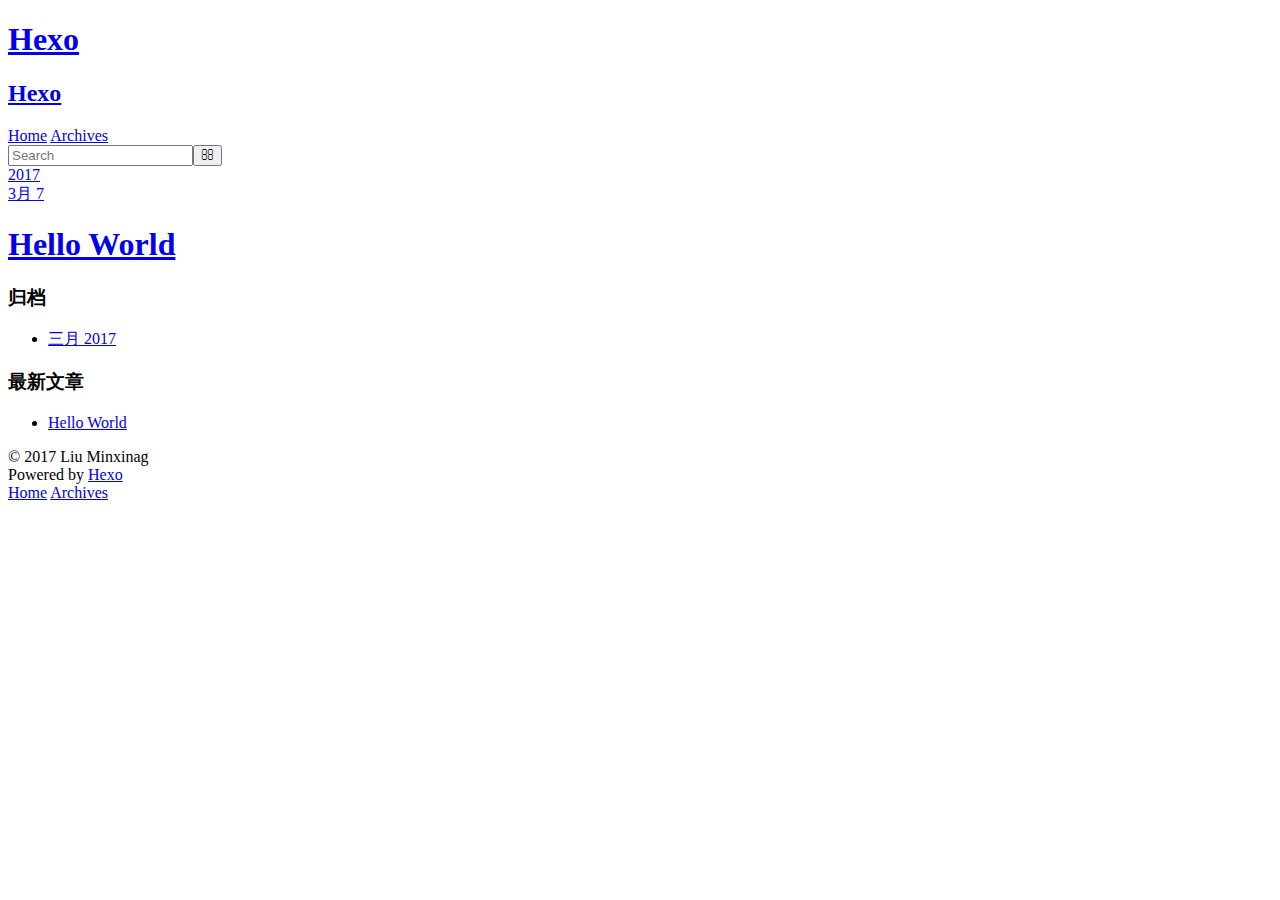
==== archives/index.html @ 0f32686f "Site updated: 2017-03-08 00:08:20" ====
<!DOCTYPE html>
<html>
<head>
  <meta charset="utf-8">
  
  <title>归档 | Hexo</title>
  <meta name="viewport" content="width=device-width, initial-scale=1, maximum-scale=1">
  <meta name="description" content="hello,every body!~">
<meta property="og:type" content="website">
<meta property="og:title" content="Hexo">
<meta property="og:url" content="https://qq56656808.github.io/archives/index.html">
<meta property="og:site_name" content="Hexo">
<meta property="og:description" content="hello,every body!~">
<meta name="twitter:card" content="summary">
<meta name="twitter:title" content="Hexo">
<meta name="twitter:description" content="hello,every body!~">
  
    <link rel="alternate" href="/atom.xml" title="Hexo" type="application/atom+xml">
  
  
    <link rel="icon" href="/favicon.png">
  
  
    <link href="//fonts.googleapis.com/css?family=Source+Code+Pro" rel="stylesheet" type="text/css">
  
  <link rel="stylesheet" href="/qq56956808.github.io/css/style.css">
  

</head>

<body>
  <div id="container">
    <div id="wrap">
      <header id="header">
  <div id="banner"></div>
  <div id="header-outer" class="outer">
    <div id="header-title" class="inner">
      <h1 id="logo-wrap">
        <a href="/qq56956808.github.io/" id="logo">Hexo</a>
      </h1>
      
        <h2 id="subtitle-wrap">
          <a href="/qq56956808.github.io/" id="subtitle">Hexo</a>
        </h2>
      
    </div>
    <div id="header-inner" class="inner">
      <nav id="main-nav">
        <a id="main-nav-toggle" class="nav-icon"></a>
        
          <a class="main-nav-link" href="/qq56956808.github.io/">Home</a>
        
          <a class="main-nav-link" href="/qq56956808.github.io/archives">Archives</a>
        
      </nav>
      <nav id="sub-nav">
        
          <a id="nav-rss-link" class="nav-icon" href="/atom.xml" title="RSS Feed"></a>
        
        <a id="nav-search-btn" class="nav-icon" title="搜索"></a>
      </nav>
      <div id="search-form-wrap">
        <form action="//google.com/search" method="get" accept-charset="UTF-8" class="search-form"><input type="search" name="q" results="0" class="search-form-input" placeholder="Search"><button type="submit" class="search-form-submit">&#xF002;</button><input type="hidden" name="sitesearch" value="https://qq56656808.github.io"></form>
      </div>
    </div>
  </div>
</header>
      <div class="outer">
        <section id="main">
  
  
    
    
      
      
      <section class="archives-wrap">
        <div class="archive-year-wrap">
          <a href="/qq56956808.github.io/archives/2017" class="archive-year">2017</a>
        </div>
        <div class="archives">
    
    <article class="archive-article archive-type-post">
  <div class="archive-article-inner">
    <header class="archive-article-header">
      <a href="/qq56956808.github.io/2017/03/07/hello-world/" class="archive-article-date">
  <time datetime="2017-03-07T15:05:04.180Z" itemprop="datePublished">3月 7</time>
</a>
      
  
    <h1 itemprop="name">
      <a class="archive-article-title" href="/qq56956808.github.io/2017/03/07/hello-world/">Hello World</a>
    </h1>
  

    </header>
  </div>
</article>
  
  
    </div></section>
  

</section>
        
          <aside id="sidebar">
  
    

  
    

  
    
  
    
  <div class="widget-wrap">
    <h3 class="widget-title">归档</h3>
    <div class="widget">
      <ul class="archive-list"><li class="archive-list-item"><a class="archive-list-link" href="/qq56956808.github.io/archives/2017/03/">三月 2017</a></li></ul>
    </div>
  </div>


  
    
  <div class="widget-wrap">
    <h3 class="widget-title">最新文章</h3>
    <div class="widget">
      <ul>
        
          <li>
            <a href="/qq56956808.github.io/2017/03/07/hello-world/">Hello World</a>
          </li>
        
      </ul>
    </div>
  </div>

  
</aside>
        
      </div>
      <footer id="footer">
  
  <div class="outer">
    <div id="footer-info" class="inner">
      &copy; 2017 Liu Minxinag<br>
      Powered by <a href="http://hexo.io/" target="_blank">Hexo</a>
    </div>
  </div>
</footer>
    </div>
    <nav id="mobile-nav">
  
    <a href="/qq56956808.github.io/" class="mobile-nav-link">Home</a>
  
    <a href="/qq56956808.github.io/archives" class="mobile-nav-link">Archives</a>
  
</nav>
    

<script src="//ajax.googleapis.com/ajax/libs/jquery/2.0.3/jquery.min.js"></script>


  <link rel="stylesheet" href="/qq56956808.github.io/fancybox/jquery.fancybox.css">
  <script src="/qq56956808.github.io/fancybox/jquery.fancybox.pack.js"></script>


<script src="/qq56956808.github.io/js/script.js"></script>

  </div>
</body>
</html>
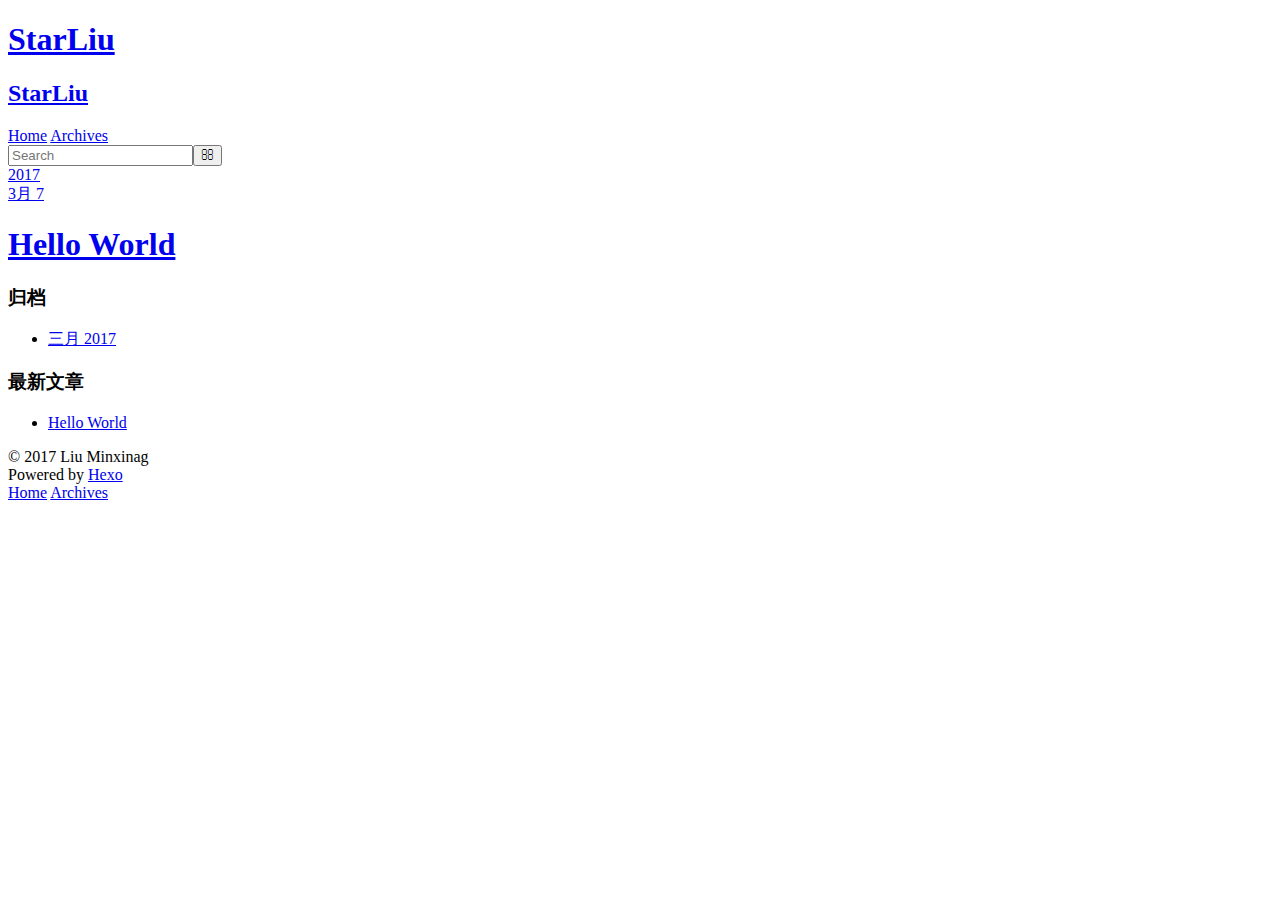
==== commit e7037507: "Site updated: 2017-03-08 00:15:21" ====
--- a/archives/index.html
+++ b/archives/index.html
@@ -3,19 +3,19 @@
 <head>
   <meta charset="utf-8">
   
-  <title>归档 | Hexo</title>
+  <title>归档 | StarLiu</title>
   <meta name="viewport" content="width=device-width, initial-scale=1, maximum-scale=1">
   <meta name="description" content="hello,every body!~">
 <meta property="og:type" content="website">
-<meta property="og:title" content="Hexo">
+<meta property="og:title" content="StarLiu">
 <meta property="og:url" content="https://qq56656808.github.io/archives/index.html">
-<meta property="og:site_name" content="Hexo">
+<meta property="og:site_name" content="StarLiu">
 <meta property="og:description" content="hello,every body!~">
 <meta name="twitter:card" content="summary">
-<meta name="twitter:title" content="Hexo">
+<meta name="twitter:title" content="StarLiu">
 <meta name="twitter:description" content="hello,every body!~">
   
-    <link rel="alternate" href="/atom.xml" title="Hexo" type="application/atom+xml">
+    <link rel="alternate" href="/atom.xml" title="StarLiu" type="application/atom+xml">
   
   
     <link rel="icon" href="/favicon.png">
@@ -36,11 +36,11 @@
   <div id="header-outer" class="outer">
     <div id="header-title" class="inner">
       <h1 id="logo-wrap">
-        <a href="/qq56956808.github.io/" id="logo">Hexo</a>
+        <a href="/qq56956808.github.io/" id="logo">StarLiu</a>
       </h1>
       
         <h2 id="subtitle-wrap">
-          <a href="/qq56956808.github.io/" id="subtitle">Hexo</a>
+          <a href="/qq56956808.github.io/" id="subtitle">StarLiu</a>
         </h2>
       
     </div>
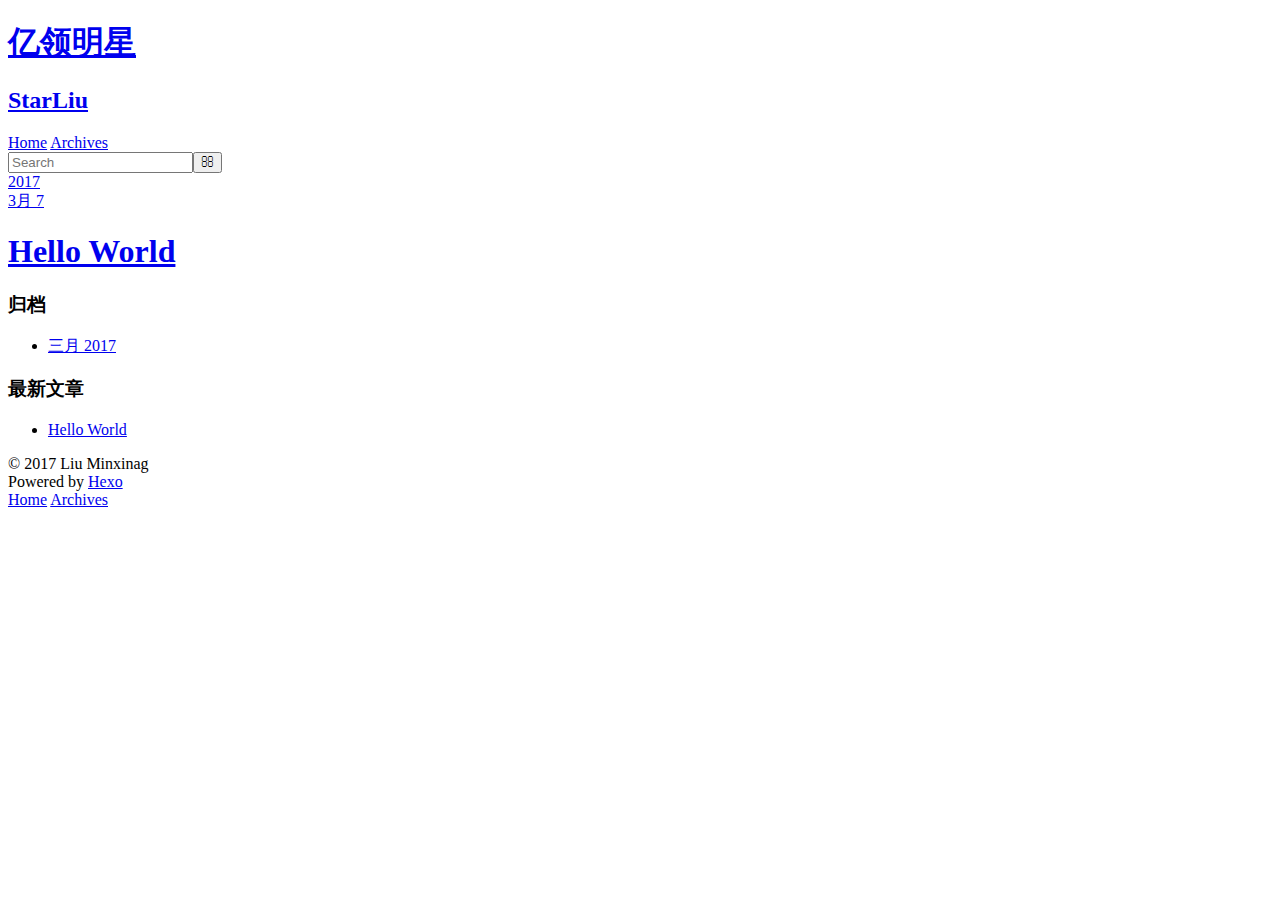
==== commit 8f96c99e: "Site updated: 2017-03-08 14:08:31" ====
--- a/archives/index.html
+++ b/archives/index.html
@@ -3,19 +3,19 @@
 <head>
   <meta charset="utf-8">
   
-  <title>归档 | StarLiu</title>
+  <title>归档 | 亿领明星</title>
   <meta name="viewport" content="width=device-width, initial-scale=1, maximum-scale=1">
   <meta name="description" content="hello,every body!~">
 <meta property="og:type" content="website">
-<meta property="og:title" content="StarLiu">
-<meta property="og:url" content="https://qq56656808.github.io/archives/index.html">
-<meta property="og:site_name" content="StarLiu">
+<meta property="og:title" content="亿领明星">
+<meta property="og:url" content="http://elstarliu.github.io/archives/index.html">
+<meta property="og:site_name" content="亿领明星">
 <meta property="og:description" content="hello,every body!~">
 <meta name="twitter:card" content="summary">
-<meta name="twitter:title" content="StarLiu">
+<meta name="twitter:title" content="亿领明星">
 <meta name="twitter:description" content="hello,every body!~">
   
-    <link rel="alternate" href="/atom.xml" title="StarLiu" type="application/atom+xml">
+    <link rel="alternate" href="/atom.xml" title="亿领明星" type="application/atom+xml">
   
   
     <link rel="icon" href="/favicon.png">
@@ -23,7 +23,7 @@
   
     <link href="//fonts.googleapis.com/css?family=Source+Code+Pro" rel="stylesheet" type="text/css">
   
-  <link rel="stylesheet" href="/qq56956808.github.io/css/style.css">
+  <link rel="stylesheet" href="/css/style.css">
   
 
 </head>
@@ -36,11 +36,11 @@
   <div id="header-outer" class="outer">
     <div id="header-title" class="inner">
       <h1 id="logo-wrap">
-        <a href="/qq56956808.github.io/" id="logo">StarLiu</a>
+        <a href="/" id="logo">亿领明星</a>
       </h1>
       
         <h2 id="subtitle-wrap">
-          <a href="/qq56956808.github.io/" id="subtitle">StarLiu</a>
+          <a href="/" id="subtitle">StarLiu</a>
         </h2>
       
     </div>
@@ -48,9 +48,9 @@
       <nav id="main-nav">
         <a id="main-nav-toggle" class="nav-icon"></a>
         
-          <a class="main-nav-link" href="/qq56956808.github.io/">Home</a>
+          <a class="main-nav-link" href="/">Home</a>
         
-          <a class="main-nav-link" href="/qq56956808.github.io/archives">Archives</a>
+          <a class="main-nav-link" href="/archives">Archives</a>
         
       </nav>
       <nav id="sub-nav">
@@ -60,7 +60,7 @@
         <a id="nav-search-btn" class="nav-icon" title="搜索"></a>
       </nav>
       <div id="search-form-wrap">
-        <form action="//google.com/search" method="get" accept-charset="UTF-8" class="search-form"><input type="search" name="q" results="0" class="search-form-input" placeholder="Search"><button type="submit" class="search-form-submit">&#xF002;</button><input type="hidden" name="sitesearch" value="https://qq56656808.github.io"></form>
+        <form action="//google.com/search" method="get" accept-charset="UTF-8" class="search-form"><input type="search" name="q" results="0" class="search-form-input" placeholder="Search"><button type="submit" class="search-form-submit">&#xF002;</button><input type="hidden" name="sitesearch" value="http://elstarliu.github.io"></form>
       </div>
     </div>
   </div>
@@ -75,20 +75,20 @@
       
       <section class="archives-wrap">
         <div class="archive-year-wrap">
-          <a href="/qq56956808.github.io/archives/2017" class="archive-year">2017</a>
+          <a href="/archives/2017" class="archive-year">2017</a>
         </div>
         <div class="archives">
     
     <article class="archive-article archive-type-post">
   <div class="archive-article-inner">
     <header class="archive-article-header">
-      <a href="/qq56956808.github.io/2017/03/07/hello-world/" class="archive-article-date">
+      <a href="/2017/03/07/hello-world/" class="archive-article-date">
   <time datetime="2017-03-07T15:05:04.180Z" itemprop="datePublished">3月 7</time>
 </a>
       
   
     <h1 itemprop="name">
-      <a class="archive-article-title" href="/qq56956808.github.io/2017/03/07/hello-world/">Hello World</a>
+      <a class="archive-article-title" href="/2017/03/07/hello-world/">Hello World</a>
     </h1>
   
 
@@ -116,7 +116,7 @@
   <div class="widget-wrap">
     <h3 class="widget-title">归档</h3>
     <div class="widget">
-      <ul class="archive-list"><li class="archive-list-item"><a class="archive-list-link" href="/qq56956808.github.io/archives/2017/03/">三月 2017</a></li></ul>
+      <ul class="archive-list"><li class="archive-list-item"><a class="archive-list-link" href="/archives/2017/03/">三月 2017</a></li></ul>
     </div>
   </div>
 
@@ -129,7 +129,7 @@
       <ul>
         
           <li>
-            <a href="/qq56956808.github.io/2017/03/07/hello-world/">Hello World</a>
+            <a href="/2017/03/07/hello-world/">Hello World</a>
           </li>
         
       </ul>
@@ -152,9 +152,9 @@
     </div>
     <nav id="mobile-nav">
   
-    <a href="/qq56956808.github.io/" class="mobile-nav-link">Home</a>
+    <a href="/" class="mobile-nav-link">Home</a>
   
-    <a href="/qq56956808.github.io/archives" class="mobile-nav-link">Archives</a>
+    <a href="/archives" class="mobile-nav-link">Archives</a>
   
 </nav>
     
@@ -162,11 +162,11 @@
 <script src="//ajax.googleapis.com/ajax/libs/jquery/2.0.3/jquery.min.js"></script>
 
 
-  <link rel="stylesheet" href="/qq56956808.github.io/fancybox/jquery.fancybox.css">
-  <script src="/qq56956808.github.io/fancybox/jquery.fancybox.pack.js"></script>
+  <link rel="stylesheet" href="/fancybox/jquery.fancybox.css">
+  <script src="/fancybox/jquery.fancybox.pack.js"></script>
 
 
-<script src="/qq56956808.github.io/js/script.js"></script>
+<script src="/js/script.js"></script>
 
   </div>
 </body>
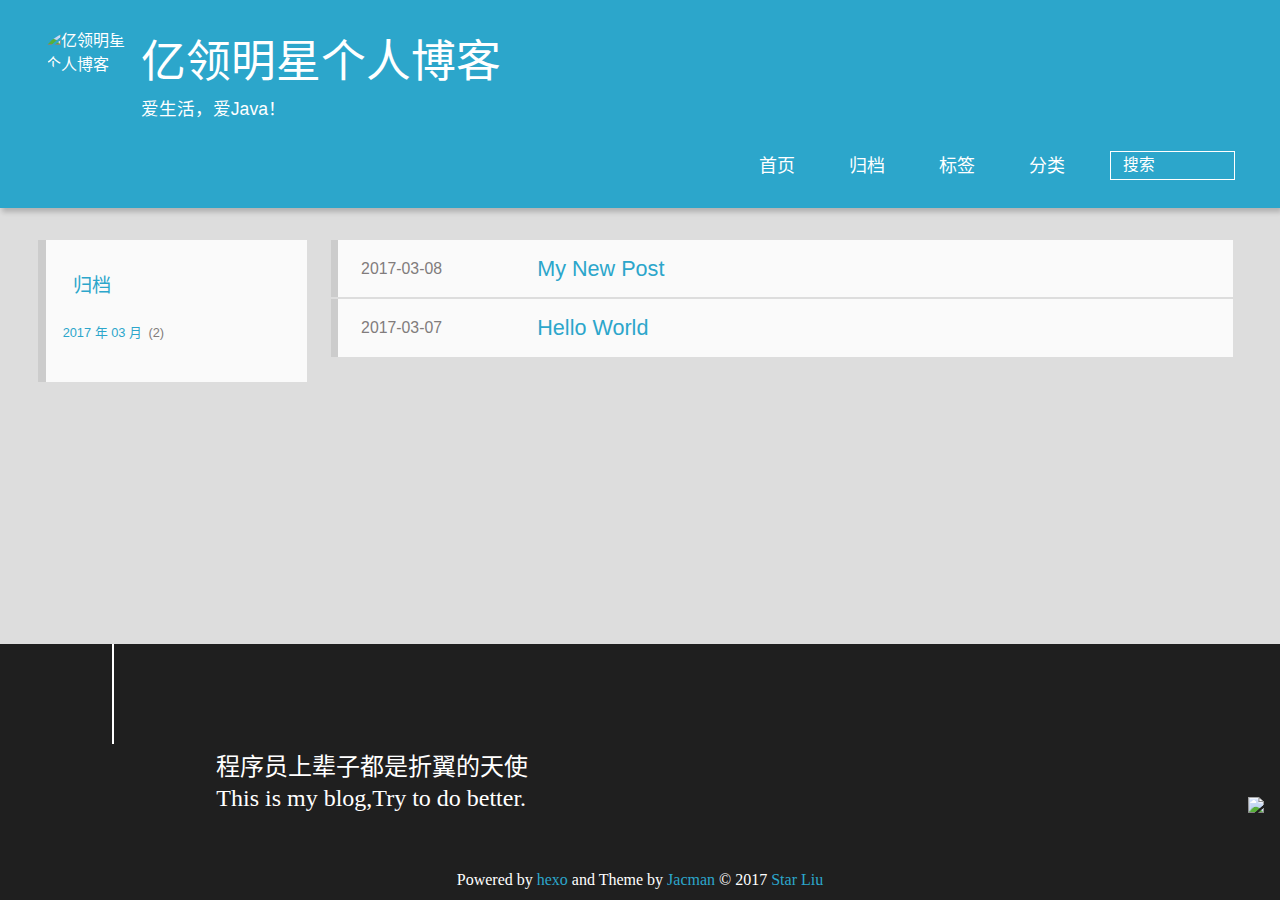
==== commit 34840dd6: "Site updated: 2017-03-09 22:18:21" ====
--- a/archives/index.html
+++ b/archives/index.html
@@ -1,173 +1,281 @@
-<!DOCTYPE html>
-<html>
+
+  <!DOCTYPE HTML>
+<html lang="zh-CN">
 <head>
-  <meta charset="utf-8">
-  
-  <title>归档 | 亿领明星</title>
-  <meta name="viewport" content="width=device-width, initial-scale=1, maximum-scale=1">
-  <meta name="description" content="hello,every body!~">
+  <meta charset="UTF-8">
+  
+    <title>归档 | 亿领明星个人博客</title>
+    <meta name="viewport" content="width=device-width, initial-scale=1,user-scalable=no">
+    
+    <meta name="author" content="Star Liu">
+    
+
+    
+    <meta name="description" content="hello,every body!~">
 <meta property="og:type" content="website">
-<meta property="og:title" content="亿领明星">
-<meta property="og:url" content="http://elstarliu.github.io/archives/index.html">
-<meta property="og:site_name" content="亿领明星">
+<meta property="og:title" content="亿领明星个人博客">
+<meta property="og:url" content="http://stargg.github.io/archives/index.html">
+<meta property="og:site_name" content="亿领明星个人博客">
 <meta property="og:description" content="hello,every body!~">
 <meta name="twitter:card" content="summary">
-<meta name="twitter:title" content="亿领明星">
+<meta name="twitter:title" content="亿领明星个人博客">
 <meta name="twitter:description" content="hello,every body!~">
-  
-    <link rel="alternate" href="/atom.xml" title="亿领明星" type="application/atom+xml">
-  
-  
-    <link rel="icon" href="/favicon.png">
-  
-  
-    <link href="//fonts.googleapis.com/css?family=Source+Code+Pro" rel="stylesheet" type="text/css">
-  
-  <link rel="stylesheet" href="/css/style.css">
-  
-
+
+    
+    <link rel="alternative" href="/atom.xml" title="亿领明星个人博客" type="application/atom+xml">
+    
+    
+    <link rel="icon" href="/img/favicon.ico">
+    
+    
+    <link rel="apple-touch-icon" href="/img/jacman.jpg">
+    <link rel="apple-touch-icon-precomposed" href="/img/jacman.jpg">
+    
+    <link rel="stylesheet" href="/css/style.css">
 </head>
 
-<body>
-  <div id="container">
-    <div id="wrap">
-      <header id="header">
-  <div id="banner"></div>
-  <div id="header-outer" class="outer">
-    <div id="header-title" class="inner">
-      <h1 id="logo-wrap">
-        <a href="/" id="logo">亿领明星</a>
-      </h1>
-      
-        <h2 id="subtitle-wrap">
-          <a href="/" id="subtitle">StarLiu</a>
-        </h2>
-      
-    </div>
-    <div id="header-inner" class="inner">
-      <nav id="main-nav">
-        <a id="main-nav-toggle" class="nav-icon"></a>
+    <body>
+      <header>
         
-          <a class="main-nav-link" href="/">Home</a>
+<div>
+		
+			<div id="imglogo">
+				<a href="/"><img src="/img/山治.jpg" alt="亿领明星个人博客" title="亿领明星个人博客"/></a>
+			</div>
+			
+			<div id="textlogo">
+				<h1 class="site-name"><a href="/" title="亿领明星个人博客">亿领明星个人博客</a></h1>
+				<h2 class="blog-motto">爱生活，爱Java！</h2>
+			</div>
+			<div class="navbar"><a class="navbutton navmobile" href="#" title="菜单">
+			</a></div>
+			<nav class="animated">
+				<ul>
+					<ul>
+					 
+						<li><a href="/">首页</a></li>
+					
+						<li><a href="/archives">归档</a></li>
+					
+						<li><a href="/tags">标签</a></li>
+					
+						<li><a href="/categories">分类</a></li>
+					
+					<li>
+ 					
+					<form class="search" action="//google.com/search" method="get" accept-charset="utf-8">
+						<label>Search</label>
+						<input type="search" id="search" name="q" autocomplete="off" maxlength="20" placeholder="搜索" />
+						<input type="hidden" name="q" value="site:stargg.github.io">
+					</form>
+					
+					</li>
+				</ul>
+			</nav>			
+</div>
+      </header>
+      <div id="container">
         
-          <a class="main-nav-link" href="/archives">Archives</a>
+
+<div class="archive-title" >
+  <h2 class="archive-icon">归档</h2>
+  
+  <div class="archiveslist archive-float clearfix">
+   <ul class="archive-list"><li class="archive-list-item"><a class="archive-list-link" href="/archives/2017/03/">2017 年 03 月</a><span class="archive-list-count">2</span></li></ul>
+ </div>
+  
+</div>
+<div id="main" class="archive-part clearfix">
+  <div id="archive-page">
+
+  <section class="post" itemscope itemprop="blogPost">
+  
+    <a href="/2017/03/08/My-New-Post/" title="My New Post" itemprop="url">
+  
+
+    <time datetime="2017-03-08T14:34:25.000Z" itemprop="datePublished">2017-03-08</time>
+
+
+    <h1 itemprop="name">My New Post</h1>
+
+  </a>
+</section>
+
+  <section class="post" itemscope itemprop="blogPost">
+  
+    <a href="/2017/03/07/hello-world/" title="Hello World" itemprop="url">
+  
+
+    <time datetime="2017-03-07T15:05:04.180Z" itemprop="datePublished">2017-03-07</time>
+
+
+    <h1 itemprop="name">Hello World</h1>
+
+  </a>
+</section>
+
+
+  </div>
+</div>
+
+      </div>
+      <footer><div id="footer" >
+	
+	<div class="line">
+		<span></span>
+		<div class="author"></div>
+	</div>
+	
+	
+	<section class="info">
+		<p> 程序员上辈子都是折翼的天使 <br/>
+			This is my blog,Try to do better.</p>
+	</section>
+	 
+	<div class="social-font" class="clearfix">
+		
+		
+		<a href="https://github.com/elstarliu" target="_blank" class="icon-github" title="github"></a>
+		
+		
+		
+		
+		
+		
+		
+		
+		
+	</div>
+			
+		
+
+		<p class="copyright">
+		Powered by <a href="http://hexo.io" target="_blank" title="hexo">hexo</a> and Theme by <a href="https://github.com/wuchong/jacman" target="_blank" title="Jacman">Jacman</a> © 2017 
+		
+		<a href="/about" target="_blank" title="Star Liu">Star Liu</a>
+		
+		
+		</p>
+</div>
+</footer>
+      <script src="/js/jquery-2.0.3.min.js"></script>
+<script src="/js/jquery.imagesloaded.min.js"></script>
+<script src="/js/gallery.js"></script>
+<script src="/js/jquery.qrcode-0.12.0.min.js"></script>
+
+<script type="text/javascript">
+$(document).ready(function(){ 
+  $('.navbar').click(function(){
+    $('header nav').toggleClass('shownav');
+  });
+  var myWidth = 0;
+  function getSize(){
+    if( typeof( window.innerWidth ) == 'number' ) {
+      myWidth = window.innerWidth;
+    } else if( document.documentElement && document.documentElement.clientWidth) {
+      myWidth = document.documentElement.clientWidth;
+    };
+  };
+  var m = $('#main'),
+      a = $('#asidepart'),
+      c = $('.closeaside'),
+      o = $('.openaside');
+  c.click(function(){
+    a.addClass('fadeOut').css('display', 'none');
+    o.css('display', 'block').addClass('fadeIn');
+    m.addClass('moveMain');
+  });
+  o.click(function(){
+    o.css('display', 'none').removeClass('beforeFadeIn');
+    a.css('display', 'block').removeClass('fadeOut').addClass('fadeIn');      
+    m.removeClass('moveMain');
+  });
+  $(window).scroll(function(){
+    o.css("top",Math.max(80,260-$(this).scrollTop()));
+  });
+  
+  $(window).resize(function(){
+    getSize(); 
+    if (myWidth >= 1024) {
+      $('header nav').removeClass('shownav');
+    }else{
+      m.removeClass('moveMain');
+      a.css('display', 'block').removeClass('fadeOut');
+      o.css('display', 'none');
         
-      </nav>
-      <nav id="sub-nav">
-        
-          <a id="nav-rss-link" class="nav-icon" href="/atom.xml" title="RSS Feed"></a>
-        
-        <a id="nav-search-btn" class="nav-icon" title="搜索"></a>
-      </nav>
-      <div id="search-form-wrap">
-        <form action="//google.com/search" method="get" accept-charset="UTF-8" class="search-form"><input type="search" name="q" results="0" class="search-form-input" placeholder="Search"><button type="submit" class="search-form-submit">&#xF002;</button><input type="hidden" name="sitesearch" value="http://elstarliu.github.io"></form>
-      </div>
-    </div>
-  </div>
-</header>
-      <div class="outer">
-        <section id="main">
-  
-  
-    
-    
-      
-      
-      <section class="archives-wrap">
-        <div class="archive-year-wrap">
-          <a href="/archives/2017" class="archive-year">2017</a>
-        </div>
-        <div class="archives">
-    
-    <article class="archive-article archive-type-post">
-  <div class="archive-article-inner">
-    <header class="archive-article-header">
-      <a href="/2017/03/07/hello-world/" class="archive-article-date">
-  <time datetime="2017-03-07T15:05:04.180Z" itemprop="datePublished">3月 7</time>
-</a>
-      
-  
-    <h1 itemprop="name">
-      <a class="archive-article-title" href="/2017/03/07/hello-world/">Hello World</a>
-    </h1>
-  
-
-    </header>
-  </div>
-</article>
-  
-  
-    </div></section>
-  
-
-</section>
-        
-          <aside id="sidebar">
-  
-    
-
-  
-    
-
-  
-    
-  
-    
-  <div class="widget-wrap">
-    <h3 class="widget-title">归档</h3>
-    <div class="widget">
-      <ul class="archive-list"><li class="archive-list-item"><a class="archive-list-link" href="/archives/2017/03/">三月 2017</a></li></ul>
-    </div>
-  </div>
-
-
-  
-    
-  <div class="widget-wrap">
-    <h3 class="widget-title">最新文章</h3>
-    <div class="widget">
-      <ul>
-        
-          <li>
-            <a href="/2017/03/07/hello-world/">Hello World</a>
-          </li>
-        
-      </ul>
-    </div>
-  </div>
-
-  
-</aside>
-        
-      </div>
-      <footer id="footer">
-  
-  <div class="outer">
-    <div id="footer-info" class="inner">
-      &copy; 2017 Liu Minxinag<br>
-      Powered by <a href="http://hexo.io/" target="_blank">Hexo</a>
-    </div>
-  </div>
-</footer>
-    </div>
-    <nav id="mobile-nav">
-  
-    <a href="/" class="mobile-nav-link">Home</a>
-  
-    <a href="/archives" class="mobile-nav-link">Archives</a>
-  
-</nav>
-    
-
-<script src="//ajax.googleapis.com/ajax/libs/jquery/2.0.3/jquery.min.js"></script>
-
-
-  <link rel="stylesheet" href="/fancybox/jquery.fancybox.css">
-  <script src="/fancybox/jquery.fancybox.pack.js"></script>
-
-
-<script src="/js/script.js"></script>
-
-  </div>
-</body>
-</html>+    }
+  });
+});
+</script>
+
+
+
+
+
+
+
+
+
+
+<link rel="stylesheet" href="/fancybox/jquery.fancybox.css" media="screen" type="text/css">
+<script src="/fancybox/jquery.fancybox.pack.js"></script>
+<script type="text/javascript">
+$(document).ready(function(){ 
+  $('.article-content').each(function(i){
+    $(this).find('img').each(function(){
+      if ($(this).parent().hasClass('fancybox')) return;
+      var alt = this.alt;
+      if (alt) $(this).after('<span class="caption">' + alt + '</span>');
+      $(this).wrap('<a href="' + this.src + '" title="' + alt + '" class="fancybox"></a>');
+    });
+    $(this).find('.fancybox').each(function(){
+      $(this).attr('rel', 'article' + i);
+    });
+  });
+  if($.fancybox){
+    $('.fancybox').fancybox();
+  }
+}); 
+</script>
+
+
+
+<!-- Analytics Begin -->
+
+
+
+<script>
+var _hmt = _hmt || [];
+(function() {
+  var hm = document.createElement("script");
+  hm.src = "//hm.baidu.com/hm.js?e6d1f421bbc9962127a50488f9ed37d1";
+  var s = document.getElementsByTagName("script")[0]; 
+  s.parentNode.insertBefore(hm, s);
+})();
+</script>
+
+
+
+<!-- Analytics End -->
+
+<!-- Totop Begin -->
+
+	<div id="totop">
+	<a title="返回顶部"><img src="/img/scrollup.png"/></a>
+	</div>
+	<script src="/js/totop.js"></script>
+
+<!-- Totop End -->
+
+<!-- MathJax Begin -->
+<!-- mathjax config similar to math.stackexchange -->
+
+
+<!-- MathJax End -->
+
+<!-- Tiny_search Begin -->
+
+<!-- Tiny_search End -->
+
+    </body>
+   </html>
--- a/css/style.css
+++ b/css/style.css
@@ -0,0 +1,2374 @@
+html,
+body,
+div,
+span,
+applet,
+object,
+iframe,
+h1,
+h2,
+h3,
+h4,
+h5,
+h6,
+p,
+blockquote,
+pre,
+a,
+abbr,
+acronym,
+address,
+big,
+cite,
+code,
+del,
+dfn,
+em,
+img,
+ins,
+kbd,
+q,
+s,
+samp,
+small,
+strike,
+strong,
+sub,
+sup,
+tt,
+var,
+dl,
+dt,
+dd,
+ol,
+ul,
+li,
+fieldset,
+form,
+label,
+legend,
+table,
+caption,
+tbody,
+tfoot,
+thead,
+tr,
+th,
+td {
+  margin: 0;
+  padding: 0;
+  border: 0;
+  outline: 0;
+  font-weight: inherit;
+  font-style: inherit;
+  font-family: inherit;
+  font-size: 100%;
+  vertical-align: baseline;
+}
+body {
+  line-height: 1;
+  color: #000;
+  background: #fff;
+}
+ol,
+ul {
+  list-style: none;
+}
+table {
+  border-collapse: separate;
+  border-spacing: 0;
+  vertical-align: middle;
+}
+caption,
+th,
+td {
+  text-align: left;
+  font-weight: normal;
+  vertical-align: middle;
+}
+a img {
+  border: none;
+}
+/* custom Font*/
+@font-face {
+  font-family: "covered_by_your_graceregular";
+  font-weight: normal;
+  font-style: normal;
+  src: url("../font/coveredbyyourgrace-webfont.eot");
+  src: url("../font/coveredbyyourgrace-webfont.eot?#iefix") format('embedded-opentype'), url("../font/coveredbyyourgrace-webfont.svg#covered_by_your_graceregular") format('svg'), url("../font/coveredbyyourgrace-webfont.woff") format('woff'), url("../font/coveredbyyourgrace-webfont.ttf") format('truetype');
+}
+/* icon Font */
+@font-face {
+  font-family: "FontAwesome";
+  font-style: normal;
+  font-weight: normal;
+  src: url("../font/fontawesome-webfont.eot?v=#4.0.3");
+  src: url("../font/fontawesome-webfont.eot?#iefix&v=#4.0.3") format("embedded-opentype"), url("../font/fontawesome-webfont.woff?v=#4.0.3") format("woff"), url("../font/fontawesome-webfont.ttf?v=#4.0.3") format("truetype"), url("../font/fontawesome-webfont.svg#fontawesomeregular?v=#4.0.3") format("svg");
+}
+@font-face {
+  font-family: "fontdiao";
+  font-weight: normal;
+  font-style: normal;
+  src: url("../font/fontdiao.eot");
+  src: url("../font/fontdiao.eot?#iefix") format('embedded-opentype'), url("../font/fontdiao.svg#fontdiao") format('svg'), url("../font/fontdiao.woff") format('woff'), url("../font/fontdiao.ttf") format('truetype');
+}
+/* Public style */
+* {
+  -webkit-margin-before: 0;
+  -webkit-margin-after: 0;
+}
+body {
+  background: #ddd;
+  background-image: url("/img/bg.jpg");
+  font-family: "Helvetica Neue", "Helvetica", "Microsoft YaHei", "WenQuanYi Micro Hei", Arial, sans-serif;
+  font-size: 100%;
+  color: #817c7c;
+  line-height: 1.5;
+  min-height: 100vh;
+  display: -webkit-flex;
+  display: -webkit-box;
+  display: -moz-box;
+  display: -webkit-flex;
+  display: -ms-flexbox;
+  display: box;
+  display: flex;
+  -webkit-flex-direction: column;
+  -webkit-box-orient: vertical;
+  -moz-box-orient: vertical;
+  -o-box-orient: vertical;
+  -webkit-flex-direction: column;
+  -ms-flex-direction: column;
+  flex-direction: column;
+}
+iframe {
+  margin-top: 10px;
+}
+small {
+  font-size: 80%;
+}
+sub,
+sup {
+  font-size: 75%;
+  line-height: 0;
+  position: relative;
+  vertical-align: baseline;
+}
+sup {
+  top: -0.5em;
+  padding-left: 0.3em;
+}
+sub {
+  bottom: -0.25em;
+}
+a {
+  text-decoration: none;
+  color: #817c7c;
+}
+a:hover,
+a:focus {
+  outline: 0;
+  text-decoration: none;
+  -webkit-transition: color 0.25s, background 0.5s;
+  -moz-transition: color 0.25s, background 0.5s;
+  -o-transition: color 0.25s, background 0.5s;
+  -ms-transition: color 0.25s, background 0.5s;
+  transition: color 0.25s, background 0.5s;
+}
+a:hover:before {
+  -webkit-transition: color 0.25s, background 0.5s;
+  -moz-transition: color 0.25s, background 0.5s;
+  -o-transition: color 0.25s, background 0.5s;
+  -ms-transition: color 0.25s, background 0.5s;
+  transition: color 0.25s, background 0.5s;
+}
+input:focus {
+  outline: none;
+}
+input,
+button {
+  margin: 0;
+  padding: 0;
+}
+input::-moz-focus-inner,
+button::-moz-focus-inner {
+  border: 0;
+  padding: 0;
+}
+h1 {
+  font-size: 1.5em;
+}
+.fa {
+  display: inline-block;
+  font-family: FontAwesome;
+  font-style: normal;
+  font-weight: normal;
+  line-height: 1;
+  -webkit-font-smoothing: antialiased;
+  -moz-osx-font-smoothing: grayscale;
+}
+.clearfix {
+  zoom: 1;
+}
+.clearfix:before,
+.clearfix:after {
+  content: "";
+  display: table;
+}
+.clearfix:after {
+  clear: both;
+}
+::-webkit-input-placeholder {
+  color: #fff;
+  padding: 2px 0 0 4px;
+}
+::-moz-placeholder {
+  color: #fff;
+  padding: 2px 0 0 4px;
+}
+:-ms-input-placeholder {
+  color: #fff;
+  padding: 2px 0 0 4px;
+}
+::-webkit-input-placeholder::before {
+  font-family: "FontAwesome";
+  -webkit-font-smoothing: antialiased;
+  -moz-osx-font-smoothing: grayscale;
+  content: "\f002";
+  padding-right: 4px;
+}
+::-moz-placeholder:before {
+  font-family: "FontAwesome";
+  -webkit-font-smoothing: antialiased;
+  -moz-osx-font-smoothing: grayscale;
+  content: "\f002";
+  padding-right: 4px;
+}
+:-ms-input-placeholder::before {
+  font-family: "FontAwesome";
+  -webkit-font-smoothing: antialiased;
+  -moz-osx-font-smoothing: grayscale;
+  content: "\f002";
+  padding-right: 4px;
+}
+input[type="search"]::-webkit-search-cancel-button,
+input[type="search"]::-webkit-search-decoration {
+  -webkit-appearance: none;
+}
+::-webkit-search-cancel-button:after {
+  font-family: "FontAwesome";
+  -webkit-font-smoothing: antialiased;
+  -moz-osx-font-smoothing: grayscale;
+  content: '\f00d';
+  color: #fff;
+  padding-right: 4px;
+}
+/* css3 animate */
+.animated {
+  -webkit-animation-fill-mode: both;
+  -moz-animation-fill-mode: both;
+  -o-animation-fill-mode: both;
+  -ms-animation-fill-mode: both;
+  animation-fill-mode: both;
+  -webkit-animation-duration: 1s;
+  -moz-animation-duration: 1s;
+  -o-animation-duration: 1s;
+  -ms-animation-duration: 1s;
+  animation-duration: 1s;
+}
+@-webkit-keyframes fadeIn {
+  0% {
+    opacity: 0;
+    -ms-filter: "progid:DXImageTransform.Microsoft.Alpha(Opacity=0)";
+    filter: alpha(opacity=0);
+  }
+  100% {
+    opacity: 1;
+    -ms-filter: none;
+    filter: none;
+  }
+}
+.fadeIn {
+  -webkit-animation-name: fadeIn;
+  -moz-animation-name: fadeIn;
+  -o-animation-name: fadeIn;
+  -ms-animation-name: fadeIn;
+  animation-name: fadeIn;
+}
+.fadeOut {
+  -webkit-animation-name: fadeOut;
+  -moz-animation-name: fadeOut;
+  -o-animation-name: fadeOut;
+  -ms-animation-name: fadeOut;
+  animation-name: fadeOut;
+}
+@-moz-keyframes fadeInDown {
+  0% {
+    opacity: 0;
+    -ms-filter: "progid:DXImageTransform.Microsoft.Alpha(Opacity=0)";
+    filter: alpha(opacity=0);
+    -webkit-transform: translateY(-20px);
+    -moz-transform: translateY(-20px);
+    -o-transform: translateY(-20px);
+    -ms-transform: translateY(-20px);
+    transform: translateY(-20px);
+  }
+  100% {
+    opacity: 1;
+    -ms-filter: none;
+    filter: none;
+    -webkit-transform: translateY(0);
+    -moz-transform: translateY(0);
+    -o-transform: translateY(0);
+    -ms-transform: translateY(0);
+    transform: translateY(0);
+  }
+}
+@-webkit-keyframes fadeInDown {
+  0% {
+    opacity: 0;
+    -ms-filter: "progid:DXImageTransform.Microsoft.Alpha(Opacity=0)";
+    filter: alpha(opacity=0);
+    -webkit-transform: translateY(-20px);
+    -moz-transform: translateY(-20px);
+    -o-transform: translateY(-20px);
+    -ms-transform: translateY(-20px);
+    transform: translateY(-20px);
+  }
+  100% {
+    opacity: 1;
+    -ms-filter: none;
+    filter: none;
+    -webkit-transform: translateY(0);
+    -moz-transform: translateY(0);
+    -o-transform: translateY(0);
+    -ms-transform: translateY(0);
+    transform: translateY(0);
+  }
+}
+@-o-keyframes fadeInDown {
+  0% {
+    opacity: 0;
+    -ms-filter: "progid:DXImageTransform.Microsoft.Alpha(Opacity=0)";
+    filter: alpha(opacity=0);
+    -webkit-transform: translateY(-20px);
+    -moz-transform: translateY(-20px);
+    -o-transform: translateY(-20px);
+    -ms-transform: translateY(-20px);
+    transform: translateY(-20px);
+  }
+  100% {
+    opacity: 1;
+    -ms-filter: none;
+    filter: none;
+    -webkit-transform: translateY(0);
+    -moz-transform: translateY(0);
+    -o-transform: translateY(0);
+    -ms-transform: translateY(0);
+    transform: translateY(0);
+  }
+}
+@keyframes fadeInDown {
+  0% {
+    opacity: 0;
+    -ms-filter: "progid:DXImageTransform.Microsoft.Alpha(Opacity=0)";
+    filter: alpha(opacity=0);
+    -webkit-transform: translateY(-20px);
+    -moz-transform: translateY(-20px);
+    -o-transform: translateY(-20px);
+    -ms-transform: translateY(-20px);
+    transform: translateY(-20px);
+  }
+  100% {
+    opacity: 1;
+    -ms-filter: none;
+    filter: none;
+    -webkit-transform: translateY(0);
+    -moz-transform: translateY(0);
+    -o-transform: translateY(0);
+    -ms-transform: translateY(0);
+    transform: translateY(0);
+  }
+}
+body >header {
+  width: 100%;
+  -webkit-box-shadow: 2px 4px 5px rgba(3,3,3,0.2);
+  box-shadow: 2px 4px 5px rgba(3,3,3,0.2);
+  background: url("../") center #2ca6cb;
+  color: #fff;
+  padding: 1em 0 0.8em;
+}
+@media only screen and (min-width: 1024px) {
+  body >header {
+    padding: 1.8em 0 1.5em;
+  }
+}
+body >header >div {
+  width: 95%;
+  margin: 0 auto;
+  position: relative;
+  overflow: hidden;
+}
+@media only screen and (min-width: 1024px) {
+  body >header >div {
+    width: 93%;
+  }
+}
+body >header a {
+  display: block;
+  color: #fff;
+}
+#imglogo {
+  float: left;
+  width: 4em;
+  height: 4em;
+}
+@media only screen and (min-width: 768px) {
+  #imglogo {
+    width: 5em;
+  }
+}
+@media only screen and (min-width: 1024px) {
+  #imglogo {
+    width: 5.5em;
+  }
+}
+#imglogo img {
+  width: 4em;
+  border-radius: 100%;
+}
+@media only screen and (min-width: 768px) {
+  #imglogo img {
+    width: 5em;
+  }
+}
+@media only screen and (min-width: 1024px) {
+  #imglogo img {
+    width: 5.5em;
+  }
+}
+#textlogo {
+  float: left;
+  width: 75%;
+  margin-left: 0.5em;
+}
+#textlogo h1.site-name {
+  width: 86%;
+  font-family: "covered_by_your_graceregular";
+  font-size: 200%;
+  line-height: 1.5;
+  -webkit-font-smoothing: antialiased;
+  -moz-osx-font-smoothing: grayscale;
+}
+@media only screen and (min-width: 768px) {
+  #textlogo h1.site-name {
+    font-size: 240%;
+  }
+}
+@media only screen and (min-width: 1024px) {
+  #textlogo h1.site-name {
+    font-size: 280%;
+  }
+}
+#textlogo h2.blog-motto {
+  font-size: 0.7em;
+  font-weight: normal;
+}
+@media only screen and (min-width: 768px) {
+  #textlogo h2.blog-motto {
+    font-size: 100%;
+  }
+}
+@media only screen and (min-width: 1024px) {
+  #textlogo h2.blog-motto {
+    font-size: 110%;
+  }
+}
+.navbar {
+  position: absolute;
+  width: 2em;
+  right: 0em;
+  top: 1em;
+  padding: 0.5em;
+}
+@media only screen and (min-width: 1024px) {
+  .navbar {
+    display: none;
+  }
+}
+.navbutton::before {
+  font-family: "FontAwesome";
+  -webkit-font-smoothing: antialiased;
+  -moz-osx-font-smoothing: grayscale;
+  content: "\f0c9";
+}
+.navmobile::before {
+  padding-left: 1em;
+}
+header nav {
+  float: left;
+  width: 100%;
+  font-size: 112.5%;
+  padding-top: 0.5em;
+  max-height: 0.01em;
+  -webkit-transition: max-height 1s ease-out;
+  -moz-transition: max-height 1s ease-out;
+  -o-transition: max-height 1s ease-out;
+  -ms-transition: max-height 1s ease-out;
+  transition: max-height 1s ease-out;
+}
+@media only screen and (min-width: 568px) {
+  header nav {
+    width: 50%;
+  }
+}
+@media only screen and (min-width: 1024px) {
+  header nav {
+    float: right;
+    width: auto;
+    margin-top: 1em;
+    max-height: none;
+  }
+}
+@media only screen and (min-width: 1024px) {
+  header nav ul {
+    float: right;
+  }
+}
+@media only screen and (min-width: 1024px) {
+  header nav ul li {
+    float: left;
+  }
+}
+header nav ul li a {
+  padding: 0.2em 0 0.2em 1em;
+}
+@media only screen and (min-width: 1024px) {
+  header nav ul li a {
+    padding: 0.2em 1.5em;
+  }
+}
+header nav ul li a:hover {
+  background: #1b7f9e;
+  color: #e9cd4c;
+}
+.shownav {
+  max-height: 40em;
+}
+.search {
+  padding: 0.1em 0 0 1em;
+}
+.search input {
+  -webkit-appearance: textfield;
+  font-size: 0.87em;
+  line-height: 1.7;
+  border: 1px solid #fff;
+  color: #fff;
+  background: transparent;
+  width: 80%;
+  padding-left: 0.5em;
+}
+@media only screen and (min-width: 1024px) {
+  .search input {
+    width: 8em;
+    -webkit-transition: 0.5s width;
+    -moz-transition: 0.5s width;
+    -o-transition: 0.5s width;
+    -ms-transition: 0.5s width;
+    transition: 0.5s width;
+  }
+  .search input:focus {
+    width: 15em;
+  }
+}
+.search label {
+  display: none;
+}
+/* index layout */
+#container {
+  -webkit-flex: 1;
+  width: 95%;
+  margin: 0 auto;
+  overflow: hidden;
+}
+@media only screen and (min-width: 768px) {
+  #container {
+    width: 96%;
+  }
+}
+@media only screen and (min-width: 1024px) {
+  #container {
+    width: 94%;
+  }
+}
+@media only screen and (min-width: 1560px) {
+  #container {
+    width: 82%;
+  }
+}
+#main {
+  margin: 1em 0 0;
+  line-height: 1.8;
+}
+@media only screen and (min-width: 1024px) {
+  #main {
+    margin: 2em 0 0;
+    width: 75%;
+    float: left;
+    -webkit-transition: margin 0.5s ease-out;
+    -moz-transition: margin 0.5s ease-out;
+    -o-transition: margin 0.5s ease-out;
+    -ms-transition: margin 0.5s ease-out;
+    transition: margin 0.5s ease-out;
+  }
+}
+#main section.post {
+  background: #fafafa;
+  margin-bottom: 0.125em;
+}
+#main section.post a {
+  display: block;
+  border-left: 0.5em solid #ccc;
+  -webkit-transition: border-left 0.45s;
+  -moz-transition: border-left 0.45s;
+  -o-transition: border-left 0.45s;
+  -ms-transition: border-left 0.45s;
+  transition: border-left 0.45s;
+  padding: 0.5em;
+}
+@media only screen and (min-width: 768px) {
+  #main section.post a {
+    padding: 1em;
+  }
+}
+#main section.post a:hover {
+  border-left: 0.5em solid #2ca6cb;
+}
+#main section.post a h1 {
+  color: #2ca6cb;
+  line-height: 2;
+}
+#main section.post a p {
+  color: #817c7c;
+}
+#main section.post a time {
+  color: #817c7c;
+  display: block;
+  margin: 0.5em 0;
+  font-size: 0.9em;
+}
+#main article.post-expand {
+  background: #fafafa;
+  margin-bottom: 3.5em;
+}
+#main article.post-expand .img-logo {
+  max-width: 180px;
+  max-height: 96px;
+  display: block !important;
+  margin-right: 0.7em;
+  margin-left: 0.7em;
+  padding: 0;
+  float: right;
+  clear: right;
+}
+#main article.post-expand .img-topic {
+  max-width: 300px;
+  max-height: 1800px;
+  display: block !important;
+  margin-left: 0.7em;
+  margin-right: 0.7em;
+  padding: 0;
+  float: right;
+  clear: right;
+}
+#main article.post-expand .article-more-link a {
+  display: inline-block;
+  line-height: 1em;
+  padding: 6px 15px;
+  border-radius: 15px;
+  background: #ddd;
+  color: #817c7c;
+  text-decoration: none;
+}
+#main article.post-expand .article-more-link a:hover {
+  background: #2ca6cb;
+  color: #fff;
+  text-decoration: none;
+}
+#archive-page section.post a {
+  font-size: 0.9em;
+  padding: 0.5em !important;
+}
+@media only screen and (min-width: 768px) {
+  #archive-page section.post a time {
+    padding-left: 1em;
+  }
+}
+.moveMain {
+  margin-left: 10% !important;
+}
+.unexpand .prev {
+  border-left: 0.5em solid #ccc;
+}
+.unexpand .prev:hover {
+  border-left: 0.5em solid #2ca6cb;
+}
+#page-nav {
+  background: #fafafa;
+  text-align: center;
+  overflow: hidden;
+}
+#page-nav a {
+  display: inline-block;
+  padding: 0.5em 1em;
+}
+#page-nav a {
+  color: #2ca6cb;
+}
+#page-nav a:hover {
+  background: #ccc;
+  color: #2ca6cb;
+}
+#page-nav .prev {
+  float: left;
+  -webkit-transition: border-left 0.5s;
+  -moz-transition: border-left 0.5s;
+  -o-transition: border-left 0.5s;
+  -ms-transition: border-left 0.5s;
+  transition: border-left 0.5s;
+}
+#page-nav .prev span:before {
+  font-family: "FontAwesome";
+  -webkit-font-smoothing: antialiased;
+  -moz-osx-font-smoothing: grayscale;
+  content: "\f053";
+  padding-right: 0.5em;
+}
+#page-nav .next {
+  float: right;
+}
+#page-nav .next span:before {
+  font-family: "FontAwesome";
+  -webkit-font-smoothing: antialiased;
+  -moz-osx-font-smoothing: grayscale;
+  content: "\f054";
+  padding-left: 0.5em;
+}
+#page-nav .page-number {
+  display: none;
+  padding: 0.5em 1em;
+}
+@media only screen and (min-width: 768px) {
+  #page-nav .page-number {
+    display: inline-block;
+  }
+}
+#page-nav .current {
+  color: #b8b8b8;
+  font-weight: bold;
+}
+#page-nav .space {
+  color: #2ca6cb;
+}
+/* page layout */
+@media only screen and (min-width: 1024px) {
+  .page {
+    margin-left: 10% !important;
+  }
+}
+/* archive layout */
+.category-icon:before,
+.tag-icon:before,
+.archive-icon:before {
+  font-family: "FontAwesome";
+  -webkit-font-smoothing: antialiased;
+  -moz-osx-font-smoothing: grayscale;
+  color: #ccc;
+  font-size: 100%;
+  padding-right: 0.3em;
+}
+.category-icon:before {
+  content: "\f07b";
+}
+.tag-icon:before {
+  content: "\f02c";
+}
+.archive-icon:before {
+  content: "\f187";
+}
+.archive-title {
+  margin: 1em 0;
+  padding: 2em;
+  background: #fafafa;
+  border-left: 0.5em solid #ccc;
+}
+@media only screen and (min-width: 1024px) {
+  .archive-title {
+    margin: 2em 0;
+    width: 18.5%;
+    padding-left: 0.5%;
+    float: left;
+  }
+}
+.archive-title h2 {
+  width: 90%;
+  color: #2ca6cb;
+  font-size: 120%;
+}
+.archive-title a {
+  color: #2ca6cb;
+  -webkit-transition: color 0.5s;
+  -moz-transition: color 0.5s;
+  -o-transition: color 0.5s;
+  -ms-transition: color 0.5s;
+  transition: color 0.5s;
+}
+.archive-title a:hover {
+  color: #2ca6cb;
+  -webkit-transition: color 0.5s;
+  -moz-transition: color 0.5s;
+  -o-transition: color 0.5s;
+  -ms-transition: color 0.5s;
+  transition: color 0.5s;
+}
+.current {
+  color: #ea6753 !important;
+}
+@media only screen and (min-width: 768px) {
+  .archive-part {
+    min-height: 200px;
+  }
+}
+@media only screen and (min-width: 1024px) {
+  .archive-part {
+    float: right;
+    margin-left: 2% !important;
+  }
+}
+.archive-part section.post {
+  width: 100%;
+}
+.archive-part section.post time {
+  font-size: 1.1em !important;
+  float: left;
+}
+@media only screen and (max-width: 568px) {
+  .archive-part section.post time {
+    width: 100%;
+  }
+}
+@media only screen and (min-width: 568px) {
+  .archive-part section.post time {
+    width: 20%;
+  }
+}
+@media only screen and (min-width: 768px) {
+  .archive-nav {
+    width: 100%;
+    float: left;
+    margin-top: 1em;
+  }
+}
+/* tags&categories layout */
+.all-list-box {
+  min-height: 400px;
+}
+::selection {
+  background: #33a183;
+  color: #fff;
+}
+::-moz-selection {
+  background: #33a183;
+  color: #fff;
+}
+::-webkit-selection {
+  background: #33a183;
+  color: #fff;
+}
+.post,
+.page,
+.link,
+.photo {
+  background: #fafafa;
+}
+.post a,
+.page a,
+.link a,
+.photo a {
+  color: #2ca6cb;
+}
+.post a:hover,
+.page a:hover,
+.link a:hover,
+.photo a:hover {
+  color: #ea6753;
+}
+@media only screen and (min-width: 768px) {
+  article header.article-info {
+    border-bottom: 1px solid #dbdbdb;
+  }
+}
+article header.article-info >h1 {
+  padding: 0.2em 3%;
+  font-size: 170%;
+  line-height: 1.5;
+  word-wrap: break-word;
+  word-break: normal;
+  -webkit-font-smoothing: antialiased;
+  -moz-osx-font-smoothing: grayscale;
+  border-left: 5px solid #2ca6cb;
+}
+@media only screen and (min-width: 1024px) {
+  article header.article-info >h1 {
+    font-size: 200%;
+    padding-top: 0.3em;
+  }
+}
+article header.article-info >p.article-author {
+  padding: 0.3em 4% 0.3em 0;
+  text-align: right;
+  border-bottom: 1px solid #dbdbdb;
+}
+@media only screen and (min-width: 768px) {
+  article header.article-info >p.article-author {
+    float: right;
+    border-bottom: none;
+  }
+}
+article header.article-info >p.article-time {
+  padding-top: 0.5em;
+  font-size: 0.8em;
+  text-align: center;
+  margin-bottom: -2.7em;
+}
+@media only screen and (min-width: 768px) {
+  article header.article-info >p.article-time {
+    float: right;
+    margin-right: 1em;
+    padding-top: 0.1em;
+    font-size: 0.9em;
+  }
+}
+article header.article-info >p.article-time:before {
+  font-family: "FontAwesome";
+  font-size: 130%;
+  content: "\f017";
+  -webkit-font-smoothing: antialiased;
+  -moz-osx-font-smoothing: grayscale;
+}
+article .article-content {
+  padding: 1.5em 4%;
+  color: #413f3f;
+  font-size: 100%;
+}
+article .article-content:before,
+article .article-content:after {
+  content: "";
+  display: block;
+  clear: both;
+}
+article .article-content .kb {
+  padding: 0.1em 0.6em;
+  border: 1px solid #ccc;
+  background-color: code-color;
+  color: #8f8f8f;
+  -webkit-box-shadow: 0 1px 0 rgba(0,0,0,0.2), 0 0 0 2px #fff inset;
+  box-shadow: 0 1px 0 rgba(0,0,0,0.2), 0 0 0 2px #fff inset;
+  border-radius: 3px;
+  display: inline-block;
+  margin: 0 0.1em;
+  text-shadow: 0 1px 0 #fff;
+  line-height: 1.5;
+  white-space: nowrap;
+}
+article .article-content h1,
+article .article-content h2 {
+  font-size: 180%;
+  line-height: 1.2em;
+  padding-bottom: 0.3em;
+  margin-top: 1.5em;
+  border-bottom: 2px solid #dbdbdb;
+}
+article .article-content h3 {
+  font-size: 140%;
+  line-height: 1em;
+  margin-top: 1.3em;
+}
+article .article-content h4,
+article .article-content h5,
+article .article-content h6 {
+  font-size: 140%;
+}
+article .article-content h1,
+article .article-content h2,
+article .article-content h3,
+article .article-content h4,
+article .article-content h5,
+article .article-content h6 {
+  color: #333;
+  -webkit-font-smoothing: antialiased;
+  -moz-osx-font-smoothing: grayscale;
+}
+article .article-content h1 >code,
+article .article-content h2 >code,
+article .article-content h3 >code,
+article .article-content h4 >code,
+article .article-content h5 >code,
+article .article-content h6 >code {
+  color: #a3a3a3;
+}
+article .article-content hr {
+  border: 1px solid #dbdbdb;
+}
+article .article-content strong {
+  font-weight: bold;
+}
+article .article-content em {
+  font-style: italic;
+}
+article .article-content acronym,
+article .article-content abbr {
+  border-bottom: 1px dotted;
+}
+article .article-content blockquote {
+  border-left: 0.2em solid #2ca6cb;
+  margin: 0.65em 0 0.65em 1%;
+  padding-left: 1%;
+  line-height: 1.5;
+  font-size: 100%;
+  color: #808080;
+}
+article .article-content blockquote footer {
+  background: #fafafa;
+  padding: 0;
+  margin: 0;
+  font-size: 80%;
+  line-height: 1em;
+}
+article .article-content blockquote cite {
+  font-style: italic;
+  padding-left: 0.5em;
+}
+article .article-content ul,
+article .article-content ol {
+  padding-left: 1.5em;
+  font-size: 100%;
+  padding-top: 0.7em;
+}
+@media only screen and (min-width: 768px) {
+  article .article-content ul,
+  article .article-content ol {
+    padding-left: 1.5em;
+  }
+}
+article .article-content ul li {
+  list-style: disc;
+  text-align: match-parent;
+}
+article .article-content ol li {
+  list-style-type: decimal;
+}
+article .article-content dl dt {
+  font-weight: blod;
+}
+article .article-content ul li>code,
+article .article-content ol li>code,
+article .article-content p code,
+article .article-content strong code,
+article .article-content em code,
+article .article-content table th>code,
+article .article-content table td>code {
+  font-family: Monaco, Menlo, Consolas, Courier New, monospace;
+  background: #eee;
+  color: #d14;
+  border: 1px solid #d6d6d6;
+  padding: 0 5px;
+  margin: 0 2px;
+  font-size: 90%;
+  white-space: nowrap;
+  text-shadow: 0 1px #fff;
+  -webkit-border-radius: 0.25em;
+  border-radius: 0.25em;
+}
+article .article-content p {
+  line-height: 1.5;
+  margin-top: 0.7em;
+}
+@media only screen and (min-width: 1024px) {
+  article .article-content p {
+    margin-top: 1em;
+  }
+}
+article .article-content img,
+article .article-content video,
+article .article-content figure img {
+  max-width: 100%;
+  height: auto;
+  vertical-align: middle;
+  padding-top: 0.5em;
+}
+@media only screen and (min-width: 1024px) {
+  article .article-content img,
+  article .article-content video,
+  article .article-content figure img {
+    padding-top: 0.7em;
+  }
+}
+article .article-content .img-topic,
+article .article-content .img-logo {
+  display: none;
+}
+article .article-content .img-center {
+  display: block;
+  margin: auto;
+}
+article .article-content .img-shadow {
+  -webkit-box-shadow: 0 0 2px 3px #ddd;
+  box-shadow: 0 0 2px 3px #ddd;
+}
+article .article-content figcaption,
+article .article-content .caption {
+  display: block;
+  margin-top: 0.3em;
+  color: #808080;
+  position: relative;
+  font-size: 0.9em;
+  padding-left: 1.3em;
+}
+article .article-content figcaption:before,
+article .article-content .caption:before {
+  content: '\f040';
+  position: absolute;
+  font: 0.9em "FontAwesome";
+  position: absolute;
+  left: 0;
+  top: 0.3em;
+}
+article .article-content .video-container {
+  position: relative;
+  padding-top: 56%;
+  height: 0;
+  overflow: hidden;
+}
+article .article-content .video-container iframe,
+article .article-content .video-container object,
+article .article-content .video-container embed {
+  position: absolute;
+  top: 0;
+  left: 0;
+  width: 100%;
+  height: 100%;
+  margin-top: 0;
+}
+article .article-content table {
+  max-width: 100%;
+  border-collapse: collapse;
+  border-spacing: 0;
+  margin-top: 1em;
+}
+article .article-content table th {
+  font-weight: bold;
+  border-bottom: 2px solid #dbdbdb;
+  padding: 0.5em;
+  line-height: 1.3em;
+}
+article .article-content table td {
+  border-bottom: 1px solid #dbdbdb;
+  padding: 0.5em;
+  line-height: 1.3em;
+}
+article .article-content .pullquote {
+  text-align: left;
+  width: 45%;
+  margin: 0;
+  border: none;
+}
+article .article-content .left {
+  margin-left: 0.5em;
+  margin-right: 1em;
+  float: left;
+}
+article .article-content .right {
+  margin-right: 0.5em;
+  margin-left: 1em;
+  float: right;
+}
+footer.article-footer {
+  background: #fafafa;
+  padding: 0 4%;
+  margin: 0;
+  border-top: 1px solid #dbdbdb;
+}
+.article-share {
+  float: right;
+  width: 100%;
+}
+@media only screen and (min-width: 568px) {
+  .article-share {
+    width: 60%;
+  }
+}
+@media only screen and (min-width: 768px) {
+  .article-share {
+    width: 16.5em;
+  }
+}
+.article-share .share-jiathis {
+  padding: 0.5em 0;
+  margin-top: 0.3em;
+}
+.share span {
+  float: right;
+  height: 3em;
+  width: 1em;
+  margin-right: 0.5em;
+  position: relative;
+  color: #d6d6d6;
+}
+.share span:before {
+  font-family: "FontAwesome";
+  content: "\f064";
+  font-size: 1em;
+  -webkit-font-smoothing: antialiased;
+  -moz-osx-font-smoothing: grayscale;
+  width: 1.5em;
+  height: 1.5em;
+  position: absolute;
+  top: 50%;
+  left: 50%;
+  margin-top: -0.75em;
+  margin-left: -0.75em;
+}
+.share a {
+  float: right;
+  width: 3em;
+  height: 3em;
+  display: block;
+  position: relative;
+}
+.share a:before {
+  font-size: 1.2em;
+  font-family: "FontAwesome";
+  text-align: center;
+  color: #817c7c;
+  -webkit-font-smoothing: antialiased;
+  -moz-osx-font-smoothing: grayscale;
+  width: 1.5em;
+  height: 1.5em;
+  position: absolute;
+  top: 50%;
+  left: 50%;
+  margin-top: -0.75em;
+  margin-left: -0.75em;
+}
+.share a:hover:before {
+  color: #fff;
+}
+.article-share-twitter:before {
+  content: "\f099";
+}
+.article-share-twitter:hover {
+  background: #00aced;
+  text-shadow: 0 1px #008abe;
+}
+.article-share-facebook:before {
+  content: "\f09a";
+}
+.article-share-facebook:hover {
+  background: #3b5998;
+  text-shadow: 0 1px #2f477a;
+}
+.article-share-weibo:before {
+  content: "\f18a";
+}
+.article-share-weibo:hover {
+  background: #c64d3e;
+  text-shadow: 0 1px #a13c2f;
+}
+.article-share-qrcode:before {
+  font-family: "fontdiao" !important;
+  content: "\f132";
+}
+.article-share-qrcode:hover {
+  background: #49ae0f;
+  text-shadow: 0 1px #3a8b0c;
+}
+.article-share-renren:before {
+  content: "\f18b";
+}
+.article-share-renren:hover {
+  background: #369;
+  text-shadow: 0 1px #29527a;
+}
+.article-back-to-top:before {
+  content: "\f062";
+}
+.article-back-to-top:hover {
+  background: #762c54;
+  text-shadow: 0 1px #5e2343;
+}
+.hoverqrcode {
+  background: #fff;
+  border: 3px solid #2ca6cb;
+  border-radius: 10px;
+  display: inline-block;
+  position: absolute;
+}
+.overlay {
+  display: none !important;
+}
+.comments-count {
+  color: #d6d6d6;
+  margin-top: 0.3em;
+  padding: 0.5em 0;
+  float: right;
+}
+.comments-count span:before {
+  font-family: "FontAwesome";
+  -webkit-font-smoothing: antialiased;
+  -moz-osx-font-smoothing: grayscale;
+  content: "\f075";
+}
+@media only screen and (max-width: 568px) {
+  .comments-count {
+    float: left;
+  }
+}
+.comments-count-link {
+  padding: 0.5em;
+  margin: 0 0.3em;
+}
+.comments-count-link:hover {
+  color: #fff !important;
+  background: #2ca6cb;
+}
+.article-tags,
+.article-categories {
+  padding: 0.5em 0;
+  float: left;
+/**width 100%**/
+}
+@media only screen and (max-width: 568px) {
+  .article-tags,
+  .article-categories {
+    margin-right: 1em !important;
+  }
+}
+.article-tags {
+  color: #d6d6d6;
+}
+@media only screen and (max-width: 568px) {
+  .article-tags {
+    margin-left: 0;
+  }
+}
+.article-tags span {
+  position: relative;
+  float: left;
+  width: 1em;
+  height: 2em;
+  margin-right: 0.5em;
+}
+.article-tags span:before {
+  font-family: "FontAwesome";
+  -webkit-font-smoothing: antialiased;
+  -moz-osx-font-smoothing: grayscale;
+  width: 1.2em;
+  height: 1.2em;
+  position: absolute;
+  top: 50%;
+  left: 50%;
+  margin-top: -0.6em;
+  margin-left: -0.6em;
+  content: "\f02c";
+}
+.article-tags a {
+  float: left;
+  padding: 0 0.3em;
+  margin: 0.3em;
+  background: #e6e6e6;
+}
+.article-tags a:hover {
+  color: #fff;
+  background: #2ca6cb;
+}
+.article-categories {
+  color: #d6d6d6;
+  margin-top: 0.3em;
+  margin-right: 3em;
+}
+.article-categories span:before {
+  font-family: "FontAwesome";
+  -webkit-font-smoothing: antialiased;
+  -moz-osx-font-smoothing: grayscale;
+  content: "\f07b";
+}
+.article-category-link {
+  padding: 0.5em;
+  margin: 0 0.3em;
+}
+.article-category-link:hover {
+  color: #fff !important;
+  background: #2ca6cb;
+}
+.article-nav {
+  padding: 0 10%;
+}
+@media only screen and (min-width: 768px) {
+  .article-nav {
+    padding: 0 4%;
+  }
+}
+.article-nav strong {
+  font-size: 1em;
+  font-weight: bold;
+}
+.article-nav a {
+  display: block;
+  overflow: hidden;
+}
+.article-nav .prev a:hover,
+.article-nav .next a:hover {
+  background: #2ca6cb;
+  color: #fff;
+}
+.article-nav .prev {
+  width: 100%;
+  float: left;
+}
+.article-nav .prev strong {
+  padding-left: 1.8em;
+}
+.article-nav .prev span:before {
+  font-family: "FontAwesome";
+  -webkit-font-smoothing: antialiased;
+  -moz-osx-font-smoothing: grayscale;
+  content: "\f053";
+  padding-right: 0.5em;
+}
+@media only screen and (min-width: 768px) {
+  .article-nav .prev {
+    width: 45%;
+    float: left;
+  }
+}
+.article-nav .next {
+  width: 100%;
+  float: left;
+  text-align: left;
+}
+.article-nav .next strong {
+  padding-left: 1.5em;
+}
+.article-nav .next span:before {
+  font-family: "FontAwesome";
+  -webkit-font-smoothing: antialiased;
+  -moz-osx-font-smoothing: grayscale;
+  content: "\f054";
+  padding-right: 0.5em;
+}
+@media only screen and (min-width: 768px) {
+  .article-nav .next {
+    width: 45%;
+    float: right;
+    text-align: right;
+  }
+  .article-nav .next strong {
+    padding-right: 1.8em;
+  }
+  .article-nav .next span:before {
+    content: none;
+  }
+  .article-nav .next span:after {
+    font-family: "FontAwesome";
+    -webkit-font-smoothing: antialiased;
+    -moz-osx-font-smoothing: grayscale;
+    content: "\f054";
+    padding-left: 0.5em;
+  }
+}
+section.comment {
+  padding: 0 4%;
+  margin: 1em 0;
+}
+.toc-article {
+  background: #eee;
+  margin: 1.6em 0 0 2em;
+  padding: 1em;
+  -webkit-border-radius: 4px;
+  border-radius: 4px;
+  border: 1px solid #ddd;
+}
+.toc-article strong {
+  padding: 0.3em 0;
+}
+.toc-article ul li {
+  list-style: disc;
+  text-align: match-parent;
+  margin: 0.5em 0;
+}
+.toc-article ol li {
+  list-style-type: decimal;
+  margin: 0.5em 0;
+}
+#toc {
+  line-height: 1.3em;
+  font-size: 0.8em;
+  float: right;
+}
+#toc .toc {
+  padding: 0;
+}
+#toc .toc li {
+  list-style-type: none;
+}
+#toc .toc-child {
+  padding-left: 1.5em;
+  padding-top: 0;
+}
+#toc.toc-aside {
+  display: none;
+  width: 13%;
+  position: fixed;
+  right: 2%;
+  top: 320px;
+  overflow: hidden;
+  line-height: 1.5em;
+  font-size: 1em;
+  color: #333;
+  opacity: 0.6;
+  -ms-filter: "progid:DXImageTransform.Microsoft.Alpha(Opacity=60)";
+  filter: alpha(opacity=60);
+  -webkit-transition: opacity 1s ease-out;
+  -moz-transition: opacity 1s ease-out;
+  -o-transition: opacity 1s ease-out;
+  -ms-transition: opacity 1s ease-out;
+  transition: opacity 1s ease-out;
+}
+#toc.toc-aside strong {
+  padding: 0.3em 0;
+  color: #817c7c;
+}
+#toc.toc-aside:hover {
+  -webkit-transition: opacity 0.3s ease-out;
+  -moz-transition: opacity 0.3s ease-out;
+  -o-transition: opacity 0.3s ease-out;
+  -ms-transition: opacity 0.3s ease-out;
+  transition: opacity 0.3s ease-out;
+  opacity: 1;
+  -ms-filter: none;
+  filter: none;
+}
+#toc.toc-aside a {
+  -webkit-transition: color 1s ease-out;
+  -moz-transition: color 1s ease-out;
+  -o-transition: color 1s ease-out;
+  -ms-transition: color 1s ease-out;
+  transition: color 1s ease-out;
+}
+#toc.toc-aside a:hover {
+  color: #2ca6cb;
+  -webkit-transition: color 0.3s ease-out;
+  -moz-transition: color 0.3s ease-out;
+  -o-transition: color 0.3s ease-out;
+  -ms-transition: color 0.3s ease-out;
+  transition: color 0.3s ease-out;
+}
+.active {
+  color: #2ca6cb !important;
+}
+.openaside {
+  display: none;
+  position: fixed;
+  right: 7.5%;
+  top: 260px;
+}
+.openaside a {
+  display: block;
+  color: #fff;
+  border: 1px solid #fff;
+  border-radius: 5px;
+  background: #2ca6cb;
+  padding: 0.2em 0.55em;
+}
+.openaside a::before {
+  font-family: "FontAwesome";
+  -webkit-font-smoothing: antialiased;
+  -moz-osx-font-smoothing: grayscale;
+  content: "\f0c9";
+}
+.closeaside {
+  display: none;
+}
+.closeaside a {
+  color: #2ca6cb;
+}
+.closeaside a:hover {
+  color: #2ca6cb;
+}
+.closeaside a::before {
+  font-family: "FontAwesome";
+  -webkit-font-smoothing: antialiased;
+  -moz-osx-font-smoothing: grayscale;
+  content: "\f0c9";
+}
+@media only screen and (min-width: 1024px) {
+  .closeaside {
+    display: block;
+    position: absolute;
+    right: 25px;
+    top: 22px;
+  }
+}
+#asidepart {
+  background: #fafafa;
+  margin: 1em 0 0;
+  padding: 0.5em 2% 1em;
+}
+@media only screen and (min-width: 1024px) {
+  #asidepart {
+    position: relative;
+    float: left;
+    width: 18%;
+    margin: 2em 0 0 3%;
+  }
+}
+.asidetitle {
+  font-size: 1.1em;
+  color: #2ca6cb;
+  padding: 0 0 0.3125em 0;
+  border-bottom: 0.1875em solid #ccc;
+}
+.asidetitle a {
+  color: #2ca6cb;
+}
+.asidetitle a:hover {
+  color: #2ca6cb;
+  -webkit-transition: color 0.5s;
+  -moz-transition: color 0.5s;
+  -o-transition: color 0.5s;
+  -ms-transition: color 0.5s;
+  transition: color 0.5s;
+}
+@media only screen and (min-width: 768px) {
+  .categorieslist {
+    width: 45%;
+    float: left;
+    margin: 0 5% 0 0;
+  }
+}
+@media only screen and (min-width: 1024px) {
+  .categorieslist {
+    width: 100%;
+    float: none;
+    margin: 1em 0 0;
+  }
+}
+.categorieslist li {
+  border-bottom: 1px solid #ccc;
+}
+.categorieslist li a {
+  display: block;
+  padding: 0.5em 5%;
+}
+.categorieslist li a:hover {
+  color: #2ca6cb;
+}
+.tagslist {
+  margin: 1em 0 0;
+}
+@media only screen and (min-width: 768px) {
+  .tagslist {
+    width: 45%;
+    float: left;
+    margin: 0 5% 0 0;
+  }
+}
+@media only screen and (min-width: 1024px) {
+  .tagslist {
+    width: 100%;
+    float: none;
+    margin: 1em 0 0;
+  }
+}
+.tagslist ul {
+  padding: 0.5em 0;
+}
+.tagslist ul li {
+  float: left;
+}
+.tagslist ul li a {
+  display: block;
+  margin: 0.3125em;
+  padding: 0.125em 0.3125em;
+  background: #dbdbdb;
+}
+.tagslist ul li a:hover {
+  color: #2ca6cb;
+  background: #e6e6e6;
+}
+.rsspart {
+  background: #2ca6cb;
+  width: 100%;
+}
+@media only screen and (min-width: 768px) {
+  .rsspart {
+    float: left;
+    width: 45%;
+    margin: 0 5% 0 0;
+  }
+}
+@media only screen and (min-width: 1024px) {
+  .rsspart {
+    width: 100%;
+    float: none;
+    margin: 1em 0 0;
+  }
+}
+.rsspart a {
+  color: #fff;
+  display: block;
+  padding: 0.625em 0;
+  text-align: center;
+}
+.rsspart a:hover {
+  color: #2ca6cb;
+  background: #fafafa;
+}
+.rsspart a::before {
+  font-family: "FontAwesome";
+  -webkit-font-smoothing: antialiased;
+  -moz-osx-font-smoothing: grayscale;
+  padding-right: 0.5em;
+  content: "\f09e";
+}
+.archiveslist {
+  padding-right: 1em;
+}
+@media only screen and (min-width: 1024px) {
+  .archiveslist {
+    width: 100%;
+    float: none;
+    margin: 1em 0 0;
+  }
+}
+.archiveslist li {
+  font-size: 0.8em;
+  line-height: 2em;
+}
+.archiveslist li a {
+  padding: 0.5em;
+}
+.archiveslist li a:hover {
+  color: #2ca6cb;
+  -webkit-transition: color 0.25s;
+  -moz-transition: color 0.25s;
+  -o-transition: color 0.25s;
+  -ms-transition: color 0.25s;
+  transition: color 0.25s;
+}
+.archiveslist .archive-list-count:before {
+  content: "(";
+}
+.archiveslist .archive-list-count:after {
+  content: ")";
+}
+.archive-list {
+  padding: 0.5em 0;
+}
+.archive-float ul {
+  padding: 0;
+}
+.archive-float li {
+  float: left;
+  margin: 0.3em;
+}
+@media only screen and (min-width: 1024px) {
+  .archive-float li {
+    float: none;
+  }
+}
+@media only screen and (min-width: 768px) {
+  .tagcloudlist {
+    width: 45%;
+    float: left;
+    margin: 0 5% 0 0;
+  }
+}
+@media only screen and (min-width: 1024px) {
+  .tagcloudlist {
+    width: 100%;
+    float: none;
+    margin: 1em 0 0;
+  }
+}
+.tagcloudlist .tagcloudlist a {
+  padding: 0.2em;
+  display: block;
+  float: left;
+}
+.tagcloudlist .tagcloudlist a:hover {
+  color: #2ca6cb;
+  -webkit-transition: color 0.25s;
+  -moz-transition: color 0.25s;
+  -o-transition: color 0.25s;
+  -ms-transition: color 0.25s;
+  transition: color 0.25s;
+}
+.linkslist {
+  margin-top: 0.5em;
+}
+@media only screen and (min-width: 768px) {
+  .linkslist {
+    width: 45%;
+    float: left;
+    margin: 0 5% 0 0;
+  }
+}
+@media only screen and (min-width: 1024px) {
+  .linkslist {
+    width: 100%;
+    float: none;
+    margin: 1em 0 0;
+  }
+}
+.linkslist ul {
+  padding: 0.5em 0;
+}
+.linkslist ul a {
+  font-size: 1em;
+  line-height: 1.5;
+  display: block;
+  padding: 0 3%;
+}
+.linkslist ul a:hover {
+  color: #2ca6cb;
+  -webkit-transition: color 0.25s;
+  -moz-transition: color 0.25s;
+  -o-transition: color 0.25s;
+  -ms-transition: color 0.25s;
+  transition: color 0.25s;
+}
+.weiboshow {
+  margin-top: 0.5em;
+}
+@media only screen and (min-width: 768px) {
+  .weiboshow {
+    width: 45%;
+    float: left;
+    margin: 0 5% 0 0;
+  }
+}
+@media only screen and (min-width: 1024px) {
+  .weiboshow {
+    width: 100%;
+    float: none;
+    margin: 1em 0 0;
+  }
+}
+.weiboshow iframe {
+  padding: 0.5em 0;
+}
+.doubanshow {
+  margin-top: 0.5em;
+}
+@media only screen and (min-width: 768px) {
+  .doubanshow {
+    width: 45%;
+    float: left;
+    margin: 0 5% 0 0;
+  }
+}
+@media only screen and (min-width: 1024px) {
+  .doubanshow {
+    width: 100%;
+    float: none;
+    margin: 1em 0 0;
+  }
+}
+.doubanshow div {
+  padding: 0.5em 0;
+}
+.github-card {
+  margin-top: 1.5em;
+}
+@media only screen and (min-width: 768px) {
+  .github-card {
+    width: 45%;
+    float: left;
+    margin: 0 5% 0 0;
+  }
+}
+@media only screen and (min-width: 1024px) {
+  .github-card {
+    width: 100%;
+    float: none;
+    margin: 1em 0 0;
+  }
+}
+.github-card div {
+  padding: 0.5em 0;
+}
+footer {
+  margin-top: 1em;
+  background: #1f1f1f;
+  padding: 0 2% 0.5em;
+}
+#footer {
+  width: 95%;
+  margin: 0 auto;
+  overflow: hidden;
+  position: relative;
+}
+#footer .line {
+  width: 100%;
+  height: 14em;
+  margin: 0 auto;
+}
+@media only screen and (min-width: 768px) {
+  #footer .line {
+    width: 10em;
+    float: left;
+    position: relative;
+  }
+}
+#footer .line span {
+  display: block;
+  width: 0.5em;
+  height: 6.25em;
+  border-right: 0.125em solid #fff;
+  margin: 0 auto;
+}
+@media only screen and (min-width: 768px) {
+  #footer .line span {
+    position: absolute;
+    left: 3em;
+    margin: 0 0 1.5em;
+  }
+}
+.author {
+  width: 6.875em;
+  height: 6.875em;
+  margin: 0 auto;
+  background: no-repeat url("../img/naruto.gif") left top;
+  -webkit-background-size: 6.875em 6.875em;
+  -moz-background-size: 6.875em 6.875em;
+  background-size: 6.875em 6.875em;
+  border-radius: 3.4375em;
+  -webkit-transition: -webkit-transform 2s ease-out;
+  -moz-transition: -moz-transform 2s ease-out;
+  -o-transition: -o-transform 2s ease-out;
+  -ms-transition: -ms-transform 2s ease-out;
+  transition: transform 2s ease-out;
+}
+.author:hover {
+  -webkit-transform: rotateZ(360deg);
+  -moz-transform: rotateZ(360deg);
+  -o-transform: rotateZ(360deg);
+  -ms-transform: rotateZ(360deg);
+  transform: rotateZ(360deg);
+}
+@media only screen and (min-width: 768px) {
+  .author {
+    position: absolute;
+    top: 6em;
+    margin: 0 0 1.5em;
+  }
+}
+.info {
+  font-family: "covered_by_your_graceregular";
+  -webkit-font-smoothing: antialiased;
+  -moz-osx-font-smoothing: grayscale;
+  font-size: 150%;
+  line-height: 1.3em;
+  width: 90%;
+  margin: 0 auto;
+  color: #fff;
+}
+@media only screen and (min-width: 768px) {
+  .info {
+    margin: 4.5em 0 2em 0;
+    float: left;
+    width: 75%;
+  }
+}
+.social-font {
+  width: 100%;
+  margin: 0 auto;
+  float: left;
+  padding-left: 3%;
+}
+@media only screen and (min-width: 568px) {
+  .social-font {
+    padding-left: 20%;
+  }
+}
+@media only screen and (min-width: 768px) {
+  .social-font {
+    width: 15em;
+    position: absolute;
+    right: -2em;
+    top: 3em;
+  }
+}
+.social-font a {
+  float: left;
+  display: block;
+  width: 14%;
+  color: #fff;
+  font-size: 185%;
+  padding: 0.5em;
+}
+@media only screen and (min-width: 1024px) {
+  .social-font a {
+    padding: 0.3em;
+  }
+}
+.social-font a:hover:before {
+  color: #2ca6cb;
+}
+.icon-weibo:before,
+.icon-github:before,
+.icon-twitter:before,
+.icon-facebook:before,
+.icon-stack-overflow:before,
+.icon-email:before,
+.icon-google_plus:before,
+.icon-linkedin:before {
+  font-family: "FontAwesome";
+  -webkit-font-smoothing: antialiased;
+  -moz-osx-font-smoothing: grayscale;
+}
+.icon-weibo:before {
+  content: "\f18a";
+}
+.icon-github:before {
+  content: "\f09b";
+}
+.icon-twitter:before {
+  content: "\f099";
+}
+.icon-facebook:before {
+  content: "\f09a";
+}
+.icon-stack-overflow:before {
+  content: "\f16c";
+}
+.icon-email:before {
+  content: "\f003";
+}
+.icon-google_plus:before {
+  content: "\f0d5";
+}
+.icon-linkedin:before {
+  content: "\f08c";
+}
+.icon-douban:before {
+  font-family: "fontdiao";
+  -webkit-font-smoothing: antialiased;
+  -moz-osx-font-smoothing: grayscale;
+  content: "\f111";
+}
+.icon-zhihu:before {
+  font-family: "fontdiao";
+  -webkit-font-smoothing: antialiased;
+  -moz-osx-font-smoothing: grayscale;
+  content: "\f142";
+}
+.copyright {
+  -webkit-font-smoothing: antialiased;
+  -moz-osx-font-smoothing: grayscale;
+  font-family: "covered_by_your_graceregular";
+  width: 100%;
+  color: #fff;
+  text-align: center;
+}
+@media only screen and (min-width: 768px) {
+  .copyright {
+    float: left;
+  }
+}
+.copyright a {
+  color: #2ca6cb;
+}
+.copyright a:hover {
+  color: #2ca6cb;
+  text-decoration: underline;
+}
+.cc-license {
+  width: 100%;
+  float: left;
+  text-align: center;
+}
+.cc-license .cc-opacity {
+  opacity: 0.7;
+  -ms-filter: "progid:DXImageTransform.Microsoft.Alpha(Opacity=70)";
+  filter: alpha(opacity=70);
+  border-bottom: none;
+}
+.cc-license .cc-opacity:hover {
+  opacity: 0.9;
+  -ms-filter: "progid:DXImageTransform.Microsoft.Alpha(Opacity=90)";
+  filter: alpha(opacity=90);
+}
+.cc-license img {
+  display: inline-block;
+}
+.article-content pre,
+.article-content .highlight,
+.article-content .highlight pre {
+  background: #eee;
+  margin: 0.5em 0;
+  padding: 0.5em 2%;
+  color: #4d4d4c;
+  line-height: 1.5;
+  font-size: 0.8em;
+  -webkit-border-radius: 0.35em;
+  border-radius: 0.35em;
+  word-wrap: break-word;
+}
+@media only screen and (min-width: 568px) {
+  .article-content pre,
+  .article-content .highlight,
+  .article-content .highlight pre {
+    font-size: 0.9em;
+  }
+}
+.article-content .highlight .gutter pre,
+.article-content .gist .gist-file .gist-data .line-numbers {
+  color: #999;
+  font-size: 0.4em;
+}
+@media only screen and (min-width: 568px) {
+  .article-content .highlight .gutter pre,
+  .article-content .gist .gist-file .gist-data .line-numbers {
+    font-size: 0.9em;
+    line-height: 1.5;
+  }
+}
+.article-content pre {
+  font-family: Monaco, Menlo, Consolas, Courier New, monospace;
+}
+.article-content .highlight {
+  overflow: auto;
+  font-size: 0.4em;
+}
+@media only screen and (min-width: 568px) {
+  .article-content .highlight {
+    font-size: 0.9em;
+  }
+}
+.article-content .highlight pre {
+  border: none;
+  margin: 0;
+  padding: 0;
+}
+.article-content .highlight table {
+  margin: 0;
+  width: auto;
+}
+.article-content .highlight td {
+  border: none;
+  padding: 0;
+}
+.article-content .highlight figcaption {
+  zoom: 1;
+  font-size: 0.85em;
+  text-align: left;
+  color: #8e908c;
+  line-height: 1em;
+  padding: 0.5em 0;
+  margin-bottom: 0.5em;
+}
+.article-content .highlight figcaption:before,
+.article-content .highlight figcaption:after {
+  content: "";
+  display: table;
+}
+.article-content .highlight figcaption:after {
+  clear: both;
+}
+.article-content .highlight figcaption a {
+  float: right;
+}
+.article-content .highlight .gutter pre {
+  text-align: right;
+  padding-right: 1.5em;
+}
+.article-content .highlight .line {
+  height: 20px;
+}
+.article-content .gist {
+  margin: 0.5em 0;
+  background: #eee;
+  padding: 1em 2%;
+  -webkit-border-radius: 0.35em;
+  border-radius: 0.35em;
+}
+.article-content .gist .gist-file {
+  border: none;
+  font-family: Monaco, Menlo, Consolas, Courier New, monospace;
+  margin: 0;
+}
+.article-content .gist .gist-file .gist-data {
+  background: none;
+  border: none;
+}
+.article-content .gist .gist-file .gist-data .line-numbers {
+  background: none;
+  border: none;
+  padding: 0 1.5em 0 0;
+}
+.article-content .gist .gist-file .gist-data .line-data {
+  padding: 0 !important;
+}
+.article-content .gist .gist-file .highlight {
+  margin: 0;
+  padding: 0;
+  border: none;
+  background: #eee;
+}
+.article-content .gist .gist-file .gist-meta {
+  background: #eee;
+  color: #8e908c;
+  font: 0.85em "Georgia", serif;
+  text-shadow: 0 0;
+  padding: 0;
+  margin-top: 1em;
+}
+.article-content .gist .gist-file .gist-meta a {
+  color: #2ca6cb;
+  font-weight: normal;
+}
+.article-content .gist .gist-file .gist-meta a:hover {
+  color: #2ca6cb;
+}
+pre .comment,
+pre .title {
+  color: #8e908c;
+}
+pre .variable,
+pre .attribute,
+pre .tag,
+pre .regexp,
+pre .ruby .constant,
+pre .xml .tag .title,
+pre .xml .pi,
+pre .xml .doctype,
+pre .html .doctype,
+pre .css .id,
+pre .css .class,
+pre .css .pseudo {
+  color: #c82829;
+}
+pre .number,
+pre .preprocessor,
+pre .built_in,
+pre .literal,
+pre .params,
+pre .constant {
+  color: #f5871f;
+}
+pre .class,
+pre .ruby .class .title,
+pre .css .rules .attribute {
+  color: #718c00;
+}
+pre .string,
+pre .value,
+pre .inheritance,
+pre .header,
+pre .ruby .symbol,
+pre .xml .cdata {
+  color: #718c00;
+}
+pre .css .hexcolor {
+  color: #3e999f;
+}
+pre .function,
+pre .python .decorator,
+pre .python .title,
+pre .ruby .function .title,
+pre .ruby .title .keyword,
+pre .perl .sub,
+pre .javascript .title,
+pre .coffeescript .title {
+  color: #4271ae;
+}
+pre .keyword,
+pre .javascript .function {
+  color: #8959a8;
+}
+.gallery {
+  overflow: hidden;
+  position: relative;
+}
+.gallery:hover .control {
+  opacity: 1;
+  -ms-filter: none;
+  filter: none;
+}
+.gallery img {
+  min-width: 100%;
+  max-width: 100%;
+  height: auto;
+  position: absolute;
+  top: 0;
+  left: 0;
+  opacity: 0;
+  -ms-filter: "progid:DXImageTransform.Microsoft.Alpha(Opacity=0)";
+  filter: alpha(opacity=0);
+}
+.gallery .control {
+  opacity: 0;
+  -ms-filter: "progid:DXImageTransform.Microsoft.Alpha(Opacity=0)";
+  filter: alpha(opacity=0);
+  -webkit-transition: 0.3s;
+  -moz-transition: 0.3s;
+  -o-transition: 0.3s;
+  -ms-transition: 0.3s;
+  transition: 0.3s;
+}
+.gallery .prev,
+.gallery .next {
+  position: absolute;
+  top: 0;
+  width: 50%;
+  height: 100%;
+  cursor: pointer;
+}
+.gallery .prev:before,
+.gallery .next:before {
+  position: absolute;
+  font: 24px/1 "FontAwesome";
+  text-align: center;
+  width: 24px;
+  text-shadow: 0 0 15px rgba(0,0,0,0.5);
+  color: #fff;
+  margin-top: -12px;
+  top: 50%;
+}
+.gallery .prev {
+  left: 0;
+}
+.gallery .prev:before {
+  content: '\f053';
+  left: 10px;
+}
+.gallery .next {
+  right: 0;
+}
+.gallery .next:before {
+  content: '\f054';
+  right: 10px;
+}
+#totop {
+  position: fixed;
+  bottom: 5em;
+  right: 1em;
+  cursor: pointer;
+}
+@media only screen and (max-width: 1024px) {
+  #totop {
+    display: none !important;
+  }
+}
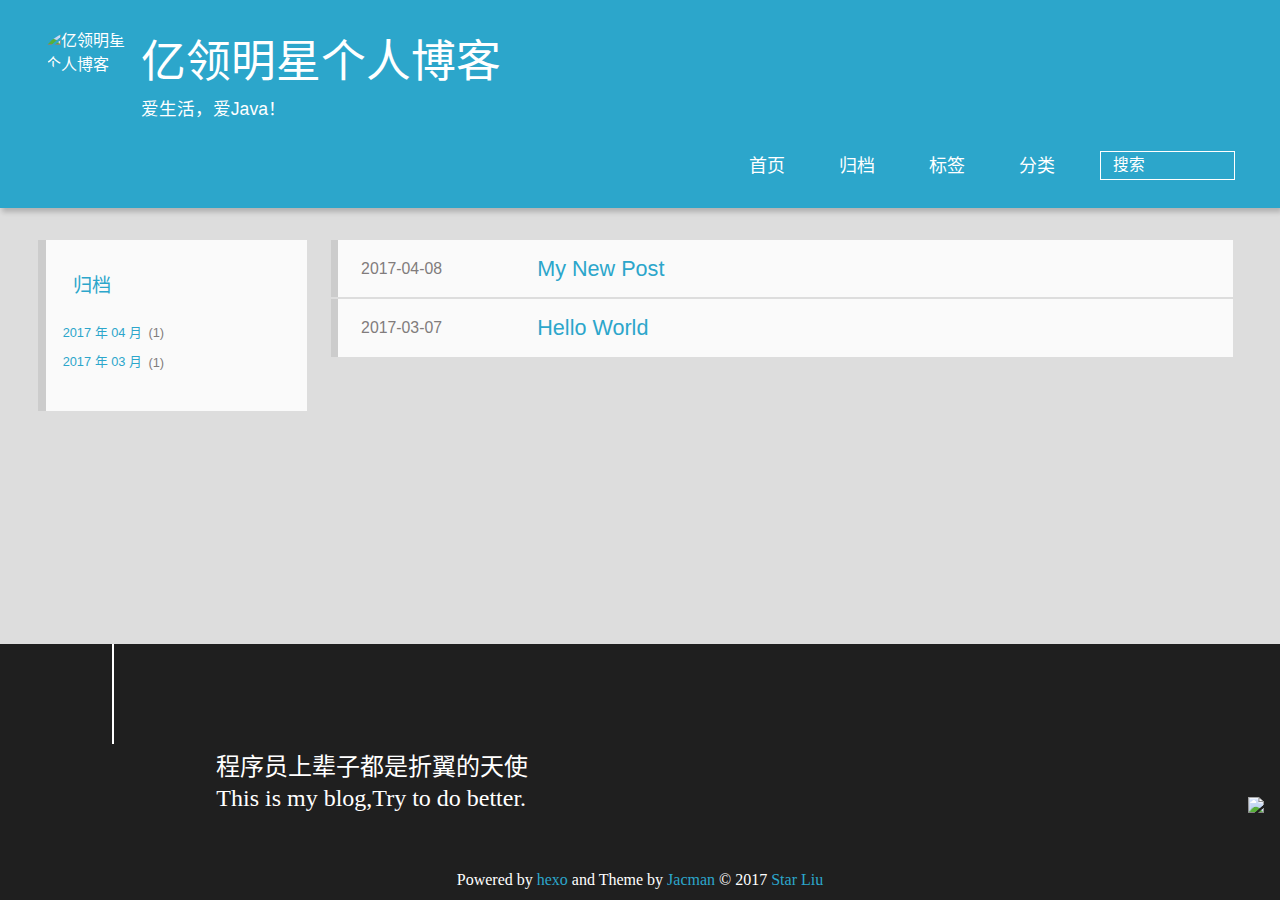
==== commit b9d36ada: "Site updated: 2017-03-13 22:57:55" ====
--- a/archives/index.html
+++ b/archives/index.html
@@ -40,7 +40,7 @@
 <div>
 		
 			<div id="imglogo">
-				<a href="/"><img src="/img/山治.jpg" alt="亿领明星个人博客" title="亿领明星个人博客"/></a>
+				<a href="/"><img src="/img/shanzhi.jpg" alt="亿领明星个人博客" title="亿领明星个人博客"/></a>
 			</div>
 			
 			<div id="textlogo">
@@ -63,11 +63,10 @@
 					
 					<li>
  					
-					<form class="search" action="//google.com/search" method="get" accept-charset="utf-8">
-						<label>Search</label>
-						<input type="search" id="search" name="q" autocomplete="off" maxlength="20" placeholder="搜索" />
-						<input type="hidden" name="q" value="site:stargg.github.io">
-					</form>
+						<form class="search" action="http://zhannei.baidu.com/cse/search" target="_blank">
+							<label>Search</label>
+						<input name="s" type="hidden" value= 915014821096512000 ><input type="text" name="q" size="30" placeholder="搜索"><br>
+						</form>
 					
 					</li>
 				</ul>
@@ -81,7 +80,7 @@
   <h2 class="archive-icon">归档</h2>
   
   <div class="archiveslist archive-float clearfix">
-   <ul class="archive-list"><li class="archive-list-item"><a class="archive-list-link" href="/archives/2017/03/">2017 年 03 月</a><span class="archive-list-count">2</span></li></ul>
+   <ul class="archive-list"><li class="archive-list-item"><a class="archive-list-link" href="/archives/2017/04/">2017 年 04 月</a><span class="archive-list-count">1</span></li><li class="archive-list-item"><a class="archive-list-link" href="/archives/2017/03/">2017 年 03 月</a><span class="archive-list-count">1</span></li></ul>
  </div>
   
 </div>
@@ -90,10 +89,10 @@
 
   <section class="post" itemscope itemprop="blogPost">
   
-    <a href="/2017/03/08/My-New-Post/" title="My New Post" itemprop="url">
-  
-
-    <time datetime="2017-03-08T14:34:25.000Z" itemprop="datePublished">2017-03-08</time>
+    <a href="/2017/04/08/My-New-Post/" title="My New Post" itemprop="url">
+  
+
+    <time datetime="2017-04-08T14:34:25.000Z" itemprop="datePublished">2017-04-08</time>
 
 
     <h1 itemprop="name">My New Post</h1>
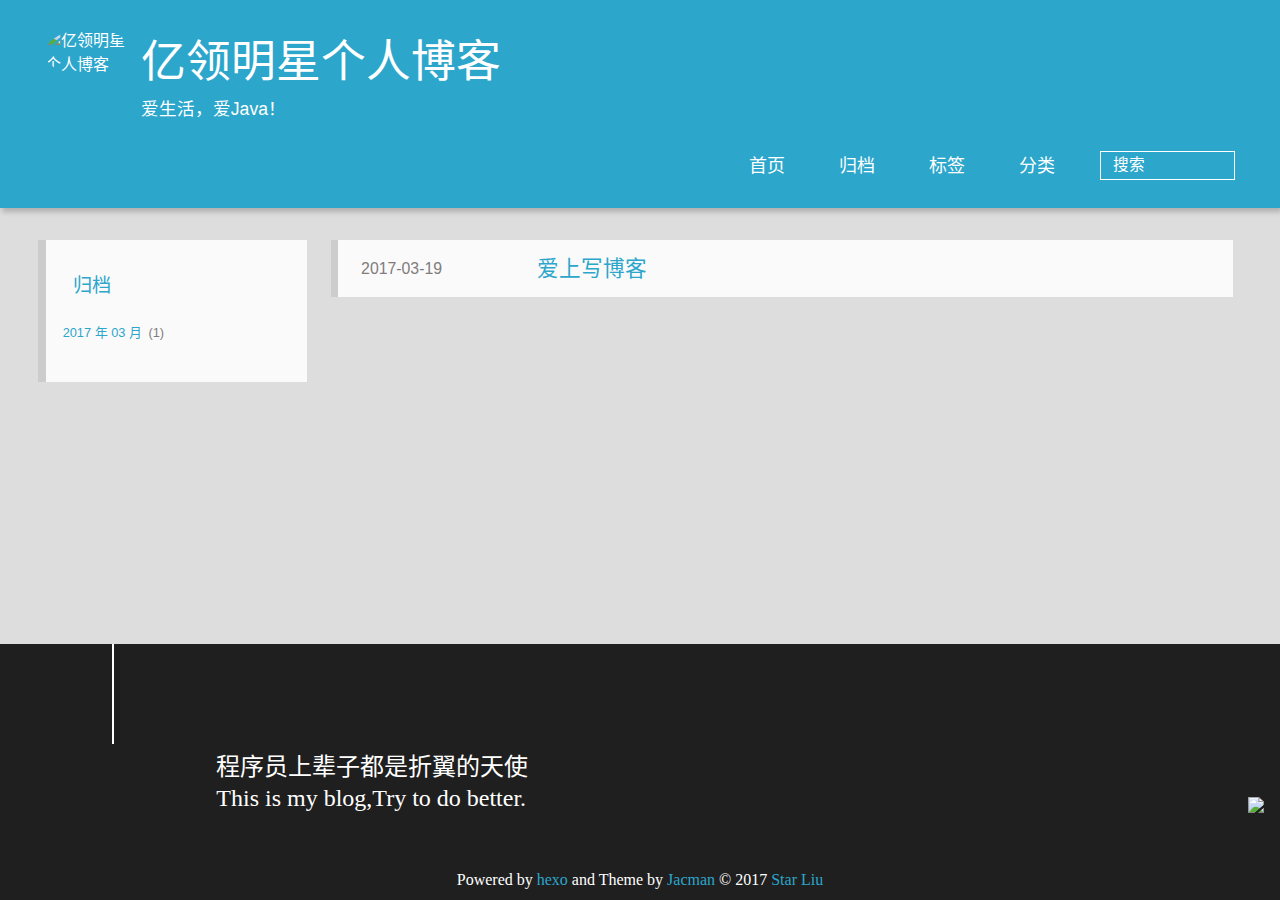
==== commit a072e7bd: "Site updated: 2017-03-19 10:58:24" ====
--- a/archives/index.html
+++ b/archives/index.html
@@ -80,7 +80,7 @@
   <h2 class="archive-icon">归档</h2>
   
   <div class="archiveslist archive-float clearfix">
-   <ul class="archive-list"><li class="archive-list-item"><a class="archive-list-link" href="/archives/2017/04/">2017 年 04 月</a><span class="archive-list-count">1</span></li><li class="archive-list-item"><a class="archive-list-link" href="/archives/2017/03/">2017 年 03 月</a><span class="archive-list-count">1</span></li></ul>
+   <ul class="archive-list"><li class="archive-list-item"><a class="archive-list-link" href="/archives/2017/03/">2017 年 03 月</a><span class="archive-list-count">1</span></li></ul>
  </div>
   
 </div>
@@ -89,26 +89,13 @@
 
   <section class="post" itemscope itemprop="blogPost">
   
-    <a href="/2017/04/08/My-New-Post/" title="My New Post" itemprop="url">
-  
-
-    <time datetime="2017-04-08T14:34:25.000Z" itemprop="datePublished">2017-04-08</time>
-
-
-    <h1 itemprop="name">My New Post</h1>
-
-  </a>
-</section>
-
-  <section class="post" itemscope itemprop="blogPost">
-  
-    <a href="/2017/03/07/hello-world/" title="Hello World" itemprop="url">
-  
-
-    <time datetime="2017-03-07T15:05:04.180Z" itemprop="datePublished">2017-03-07</time>
-
-
-    <h1 itemprop="name">Hello World</h1>
+    <a href="/2017/03/19/爱上写博客/" title="爱上写博客" itemprop="url">
+  
+
+    <time datetime="2017-03-19T02:44:02.000Z" itemprop="datePublished">2017-03-19</time>
+
+
+    <h1 itemprop="name">爱上写博客</h1>
 
   </a>
 </section>
